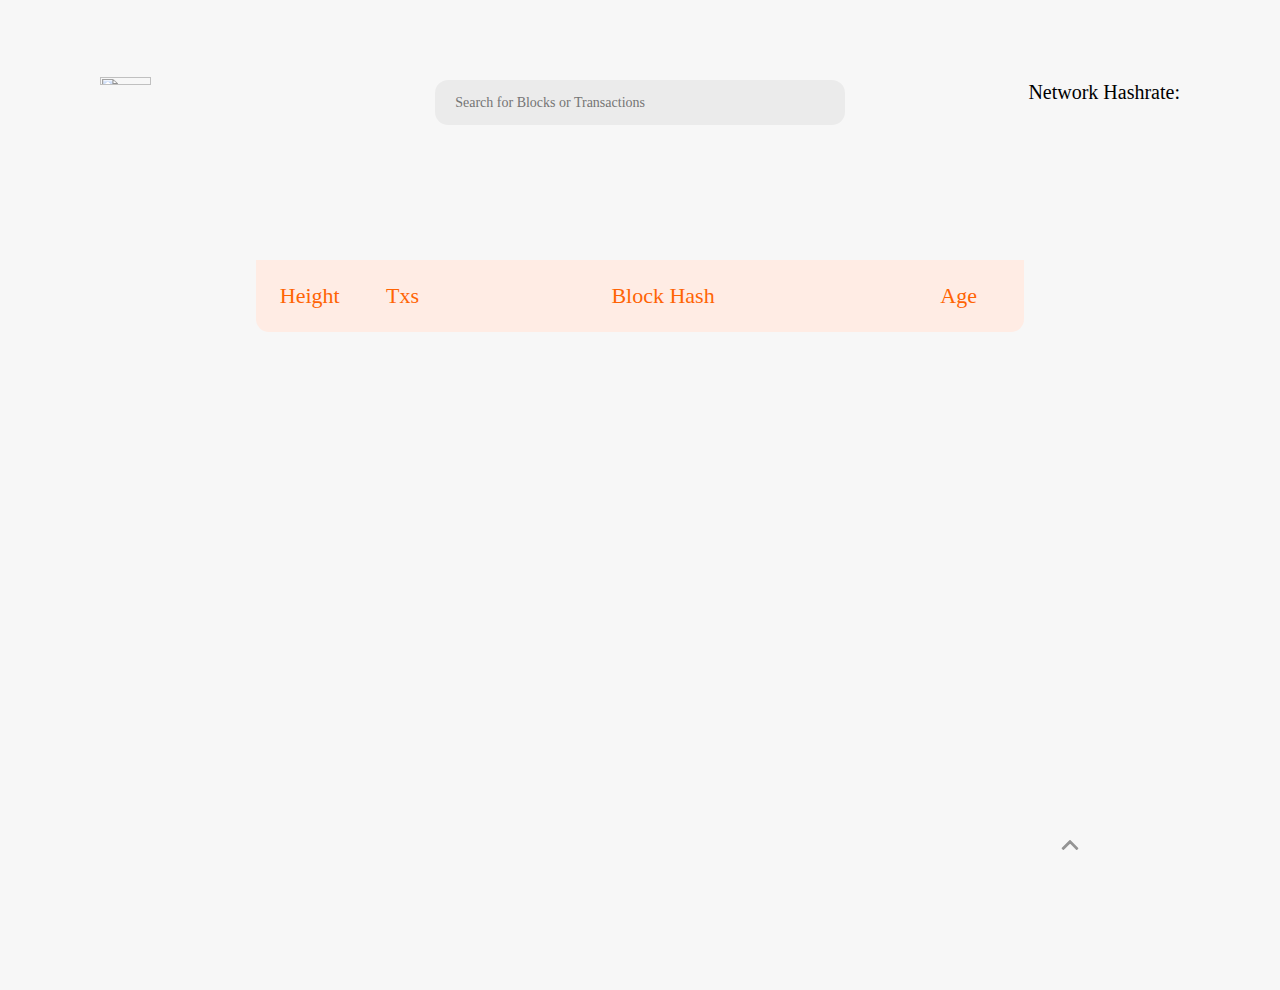
==== index.html @ 14a2e070 "Minify index.html" ====
<html> <head> <meta charset="UTF-8"> <meta name="viewport" content="width=device-width,initial-scale=1"> <meta http-equiv="X-UA-Compatible" content="ie=edge"> <meta charset="UTF-8"> <link rel="stylesheet" href="main.css"> <link rel="stylesheet" href="block.css"> <link rel="stylesheet" href="tx.css"> <script src="https://code.jquery.com/jquery-3.6.0.min.js"></script><script src="https://cdnjs.cloudflare.com/ajax/libs/moment.js/2.29.1/moment.min.js"></script><script src="https://unpkg.com/animate-css-grid@latest"></script></head><body> <header> <img class="Logo" id="Logo" src="/Assets/Logo.svg" onclick="home(),setTimeout(removeTxList,100)"> <label for=""></label><input class="input" type="textbox" name="searchFor" placeholder="Search for Blocks or Transactions" onkeydown="search(this)"><br> <p class="nhr">Network Hashrate:</p> <p id="hashrate"></p> </header> <div id="grid-container" class="grid-container"> <div class="grid-item">Height</div> <div class="grid-item">Txs</div> <div class="grid-item">Block Hash</div> <div class="grid-item">Age</div> </div> <div id="grid-container-block-wrapper" class="grid-container-block-wrapper"> <div id="grid-container-block-section1" class="grid-container-block-section1"> <div id="grid-item-block-Block" class="grid-item-block-section1" style="font-weight:400;font-size:20px"> Block: </div> <div id="grid-item-block-Hash" class="grid-item-block-section1" style="font-family:CascadiaCode;font-weight:200;font-size:16px;padding-top:27px">Hash: </div> <div id="grid-item-block-Size" class="grid-item-block-section1" style="font-weight:400;font-size:19px"> Size: </div> <div id="grid-item-block-SizekB" class="grid-item-block-section1" style="font-weight:400;font-size:19px"> </div> <div id="grid-item-block-Reward" class="grid-item-block-section1" style="font-weight:400;font-size:19px"> Block Reward: </div> <div id="grid-item-block-RewardAmount" class="grid-item-block-section1" style="font-weight:400;font-size:19px"></div> <div id="grid-item-block-Coinbase" class="grid-item-block-section1" style="font-weight:400;font-size:19px">Coinbase Tx: </div> <div id="grid-item-block-CBHash" class="grid-item-block-section1" style="font-family:CascadiaCode;font-weight:200;font-size:16px;padding-top:27px"></div> </div> <div id="grid-container-block-section2" class="grid-container-block-section2"> <div id="grid-item-block-Transactions" class="grid-item-block-section2" style="font-weight:300;font-size:20px"></div> </div> </div> <div id="grid-container-tx-wrapper" class="grid-container-tx-wrapper"> <div id="grid-container-tx-section1" class="grid-container-tx-section1"> <div id="grid-item-tx-Transactions" class="grid-item-tx-section1" style="font-weight:300;font-size:20px"> Transaction Details:</div> <div id="grid-item-tx-age" class="grid-item-tx-section1">2021-21-03 13:03:01</div> </div> <div id="grid-container-tx-section2" class="grid-container-tx-section2"> <div id="grid-item-tx-Hash" class="grid-item-tx-section2">Hash: </div> <div id="grid-item-tx-txHash" class="grid-item-tx-section2"></div> <div id="grid-item-tx-extra" class="grid-item-tx-section2">Extra: </div> <div id="grid-item-tx-extra2" class="grid-item-tx-section2"></div> </div> <div id="grid-container-tx-section3" class="grid-container-tx-section3"> <div id="grid-item-tx-Block" class="grid-item-tx-section2">Block: </div> <div id="grid-item-tx-BlockNumber" class="grid-item-tx-section2"></div> <div id="grid-item-tx-Ring" class="grid-item-tx-section2">Ring Size: </div> <div id="grid-item-tx-RingSize" class="grid-item-tx-section2"></div> <div id="grid-item-tx-Fee" class="grid-item-tx-section3">Fee/Size: </div> <div id="grid-item-tx-FeeSize" class="grid-item-tx-section3"></div> <div id="grid-item-tx-Confirmations" class="grid-item-tx-section3">Confirmations: </div> <div id="grid-item-tx-ConfirmationsAmount" class="grid-item-tx-section3"></div> </div> <div id="grid-container-tx-section4" class="grid-container-tx-section4"> <div id="grid-item-tx-inputs" class="grid-item-tx-section4">Inputs: </div> </div> <div id="grid-container-tx-section6" class="grid-container-tx-section6"> <div id="grid-item-tx-inputs" class="grid-item-tx-section6">Outputs: </div> </div> </div> <div id="backButton" onclick="showBlocks()"> <img id="backButtonSVG" src="/Assets/backArrow.svg"> </div> <div id="homeButton" onclick="home(),setTimeout(removeTxList,100)"> <img id="homeButtonSVG" src="/Assets/home.svg"> </div> <div id="up" onclick="scrollUp()"> <img id="upSVG" src="/Assets/up.svg"> </div> <div id="error" class="error"> <img id="closeButton" src="/Assets/x.svg" onclick="removeWarning()"> <p id="errorText">No results, please check your input!</p> </div> </body> <script>const grid=document.querySelector(".grid-container");animateCSSGrid.wrapGrid(grid,{duration:50,easing:"linear"});</script><script>var height;
    var hashrate;
    var scrollY = 0;

    $(window).on("load", $('#grid-container').addClass('active'));

    $.getJSON(`https://localmonero.co/blocks/api/get_stats`, function (initialize) {
        height = initialize.height;
        hashrate = initialize.hashrate;
        Math.trunc(hashrate);
        hashrateMhs = hashrate / 1000000;

        document.getElementById("hashrate").innerHTML = hashrateMhs.toFixed(2).concat(" Mh/s");

        const fetchBlocks = async () => {
            for (let i = height; i >= (height - 25); i--) {
                await blockHeight(i);
            }
        };

        const blockHeight = async id => {
            const url = `https://monero.mycryptoapi.com/api/block/${id}`;
            const data = await fetch(url);
            const block = await data.json();
            $("#grid-container").append(`<div class="grid-item" style ="font-weight: 400; font-size: 19px">${block.data.block_height}</div>`);
            $("#grid-container").append(`<div class="grid-item" style ="font-size: 19px">${(block.data.txs.length) - 1}</div>`);
            $("#grid-container").append(`<div class="grid-item hashHover" style="font-family: 'CascadiaCode'; font-weight: 200; font-size: 16px; padding-top: 24px; cursor: pointer" onclick="showBlock('${block.data.hash}');setTimeout(temp, 100);">${block.data.hash}</div>`);
            $("#grid-container").append(`<div class="grid-item" style ="font-weight: 300; font-size: 16px; padding-top: 22.5px; color: #898989">${moment.unix(block.data.timestamp).startOf('seconds').fromNow()}</div>`);
        };
        fetchBlocks();
    });

    function showBlock(blockInput) {

        const getBlock = async () => {
            await blockData(blockInput);
        };

        const blockData = async blockInput => {
            const url2 = `https://monero.mycryptoapi.com/api/block/${blockInput}`;
            const data2 = await fetch(url2);
            const block2 = await data2.json();
            var temp;
            document.getElementById("grid-item-block-Block").innerHTML = ("Block: ").concat(block2.data.block_height);
            document.getElementById("grid-item-block-Hash").innerHTML = ("Hash: ").concat(block2.data.hash);
            document.getElementById("grid-item-block-SizekB").innerHTML = ((block2.data.size) / 1000).toString().concat(" kB");
            document.getElementById("grid-item-block-Coinbase").innerHTML = ("Coinbase Tx: ");
            document.getElementById("grid-item-block-CBHash").innerHTML = block2.data.txs[0].tx_hash;
            document.getElementById("grid-item-block-RewardAmount").innerHTML = ((block2.data.txs[0].xmr_outputs) / 1000000000000).toString().concat(" XMR");
            document.getElementById("grid-item-block-Transactions").innerHTML = (block2.data.txs.length - 1).toString().concat(" Transactions: ");
            $('<div/>', { id: 'grid-container-block', "class": 'grid-container-block', }).appendTo('#grid-container-block-section1');
            $("#grid-container-block").append(`<div class="grid-item-block" style ="font-weight: 400; font-size: 19px">Hash</div>`);
            $("#grid-container-block").append(`<div class="grid-item-block" style="font-weight: 400; font-size: 19px">Size</div>`);
            for (let i = 1; i < block2.data.txs.length; i++) {
                temp = block2.data.txs[i].tx_hash;
                $("#grid-container-block").append(`<div class="grid-item-block" style="font-family: 'CascadiaCode'; font-weight: 200; font-size: 16px; padding-top: 24px;" onclick="showTx('${block2.data.txs[i].tx_hash}');temp2()">${block2.data.txs[i].tx_hash}</div>`);
                $("#grid-container-block").append(`<div class="grid-item-block" style ="font-weight: 400; font-size: 19px">${(block2.data.txs[i].tx_size) / 1000} kB</div>`);
            }
        };
        getBlock();
    }

    function showTx(txInput) {

        const getTx = async () => {
            await txData(txInput);
        };

        const txData = async txInput => {
            const url3 = `https://monero.mycryptoapi.com/api/transaction/${txInput}`;
            const data3 = await fetch(url3);
            const block3 = await data3.json();
            document.getElementById("grid-container-tx-section6").style.top = (768 + (block3.data.inputs.length) * 72);
            document.getElementById("grid-item-tx-txHash").innerHTML = txInput;
            document.getElementById("grid-item-tx-age").innerHTML = block3.data.timestamp_utc;
            if (block3.data.extra.length >= 88) {
                document.getElementById("grid-item-tx-extra2").innerHTML = block3.data.extra.toString().substr(0, 87).concat("...");
            } else {
                document.getElementById("grid-item-tx-extra2").innerHTML = block3.data.extra;
            }
            document.getElementById("grid-item-tx-BlockNumber").innerHTML = block3.data.block_height;
            document.getElementById("grid-item-tx-RingSize").innerHTML = block3.data.mixin;
            document.getElementById("grid-item-tx-FeeSize").innerHTML = ((block3.data.tx_fee) / 1000000000000).toString().concat(" per kB / ") + ((block3.data.tx_size) / 1000).toString().concat(" kB");
            document.getElementById("grid-item-tx-ConfirmationsAmount").innerHTML = block3.data.confirmations;
            $('<div/>', { id: 'grid-container-tx-section5', "class": 'grid-container-tx-section5', }).appendTo('#grid-container-tx-wrapper');
            $("#grid-container-tx-section5").append(`<div class="grid-item-tx-section5">Key Image: </div>`);
            $('<div/>', { id: 'grid-container-tx-section7', "class": 'grid-container-tx-section7', }).appendTo('#grid-container-tx-wrapper');
            $("#grid-container-tx-section7").append(`<div class="grid-item-tx-section7">Stealth Address: </div>`);
            document.getElementById("grid-container-tx-section7").style.top = (808 + (block3.data.inputs.length) * 72);

            for (let i = 0; i < block3.data.inputs.length; i++) {
                $("#grid-container-tx-section5").append(`<div class="grid-item-tx-section5">${block3.data.inputs[i].key_image}</div>`);
            }
            for (let i = 0; i < block3.data.outputs.length; i++) {
                $("#grid-container-tx-section7").append(`<div class="grid-item-tx-section7">${block3.data.outputs[i].public_key}</div>`);
            }

            $('.grid-container-tx-wrapper').addClass('active');
        };
        getTx();
    }

    function temp() {
        $('#grid-container').removeClass('active');
        $('#backButton').addClass('active');
        $('#grid-container-block-wrapper').addClass('active');
        scrollY = window.pageYOffset;
        $("html, body").animate({ scrollTop: "0px" });
        $(window).on("load", $('#grid-container-tx-wrapper').removeClass('active'));
        $('#grid-container-tx-section5').remove();
        $('#grid-container-tx-section7').remove();
    }

    function temp2() {
        $('#grid-container').removeClass('active');
        $('#backButton').addClass('active');
        $('#homeButton').addClass('active');
        $('#grid-container-block-wrapper').removeClass('active');
        $('#grid-container-tx-wrapper').addClass('active');
        $("html, body").animate({ scrollTop: "0px" });

    }

    function showBlocks() {

        if ($('#grid-container-block-wrapper').hasClass('active')) {
            $('#grid-container').addClass('active');
            $('#backButton').removeClass('active');
            $('#homeButton').removeClass('active');
            $('#grid-container-tx-wrapper').removeClass('active');
            $('#grid-container-block-wrapper').removeClass('active');
            setTimeout(removeTxList, 100);
            $('#grid-container-tx-section5').remove();
            $('#grid-container-tx-section7').remove();
            $("html, body").animate({ scrollTop: scrollY.toString().concat("px") });
        } else {
            $('#homeButton').removeClass('active');
            $('#grid-container-block-wrapper').addClass('active');
            $('#grid-container-tx-wrapper').removeClass('active');
            $('#grid-container-tx-section5').remove();
            $('#grid-container-tx-section7').remove();
            $("html, body").animate({ scrollTop: scrollY.toString().concat("px") });
        }
    }

    function home() {
        $('#backButton').removeClass('active');
        $('#homeButton').removeClass('active');
        $('#grid-container-block-wrapper').removeClass('active');
        $('#grid-container-tx-wrapper').removeClass('active');
        $('#grid-container').addClass('active');
        $("html, body").animate({ scrollTop: scrollY.toString().concat("px") });
    }

    function removeTxList() {
        $(".grid-container-block").remove();
    }

    $(window).scroll(function () {
        const backButton = document.getElementById("backButton");
        const homeButton = document.getElementById("homeButton");
        var style = getComputedStyle(backButton);
        var style2 = getComputedStyle(homeButton);
        var buttonTop = style.top;
        var homeTop = style.top;
        var currentPos = window.pageYOffset;
        if (currentPos < 120) {
            backButton.style.top = "266px";
            homeButton.style.top = "336px";
        }
        else {
            backButton.style.top = "50px";
            homeButton.style.top = "120px";
        }
    })

    function search(ele) {
        if (event.key === 'Enter') {
            var inputText = ele.value.trim();

            $.getJSON(`https://monero.mycryptoapi.com/api/block/${inputText}`, function (block) {
                if (block.data.hash != undefined) {
                    removeTxList();
                    showBlock(`${inputText}`);
                    temp();
                } else {
                    $.getJSON(`https://monero.mycryptoapi.com/api/transaction/${inputText}`, function (block2) {
                        if (block2.data.confirmations != undefined) {
                            $('#grid-container-tx-section5').remove();
                            $('#grid-container-tx-section7').remove();
                            showTx(`${inputText}`);
                            temp2();
                        } else {
                            warning();
                        }
                    });
                }
            });
        }
    }

    function warning() {
        $('#error').addClass('active');
        setTimeout(removeWarning, 3500);
    }

    function removeWarning() {
        $('#error').removeClass('active');
    }

    function scrollUp () {
        $("html, body").animate({ scrollTop: "0px" });
    }</script></html>
---- main.css ----
@font-face {
    font-family: 'Roobert';
    src: url("/Assets/Fonts/Roobert-Light.otf");
    font-style: normal;
    font-weight: 100;
}

@font-face {
    font-family: 'Roobert';
    src: url("/Assets/Fonts/Roobert-Regular.otf");
    font-style: normal;
    font-weight: 200;
}

@font-face {
    font-family: 'Roobert';
    src: url("/Assets/Fonts/Roobert-Medium.otf");
    font-style: normal;
    font-weight: 300;
}

@font-face {
    font-family: 'Roobert';
    src: url("/Assets/Fonts/Roobert-SemiBold.otf");
    font-style: normal;
    font-weight: 400;
}

@font-face {
    font-family: 'Roobert';
    src: url("/Assets/Fonts/Roobert-Bold.otf");
    font-style: normal;
    font-weight: 500;
}

@font-face {
    font-family: 'Roobert';
    src: url("/Assets/Fonts/Roobert-Heavy.otf");
    font-style: normal;
    font-weight: 600;
}

@font-face {
    font-family: 'CascadiaCode';
    src: url("/Assets/Fonts/CascadiaCodePL-SemiLight.otf");
    font-style: normal;
    font-weight: 200;
}

* {
    transition: all 0.15s ease-in-out;
}

body {
    overflow-x: hidden;
    width: 100%;
    height: 110%;
    margin: 0 0 0 0;
    padding: 0 0 0 0;
    background-color: rgb(247, 247, 247);
}

header {
    position: absolute;
    background-color: rgb(247, 247, 247);
    width: 100%;
    height: 210px;
    top: 0%;
    z-index: 10;
}

.logo {
    position: absolute;
    height: 20%;
    top: 77px;
    left: 100px;
    z-index: 70;
}

.logo:hover {
    cursor: pointer;
}

.nhr {
    position: absolute;
    bottom: 86px;
    width: 90%;
    right: 100px;
    font-size: 20px;
    font-family: 'Roobert';
    font-weight: 400;
    color: black;
    text-align: right;
    align-items: right;
    opacity: 100%;
}

#hashrate {
    position: absolute;
    bottom: 61px;
    width: 90%;
    right: 100px;
    font-size: 20px;
    font-family: 'Roobert';
    font-weight: 400;
    color: #ff6404;
    text-align: right;
    align-items: right;
    opacity: 100%;
}
.grid-container {
    position: absolute;
    width: 60%;
    height: 72px;
    left: 20%;
    top: 260px;
    display: grid;
    grid-template-columns: 14% 9% 60% 17%;
    background-color: none;
    opacity: 0;
    transition-delay: 0.1s;
}

.grid-container.active {
    opacity: 1;
    z-index: 20;
}

.grid-item {
    background-color:rgb(255, 255, 255);
    padding: 22.5px;
    font-size: 22px;
    color: #2e2e2e;
    text-align: center;
    font-family: 'Roobert';
    font-weight: 200;
}

.grid-item:nth-child(1) {
    background-color: #ffece4;
    border-radius: 13px 0 0 0;
    border: 0px solid;
    font-family: 'Roobert';
    font-weight: 400;
    color: #ff6404;
}
.grid-item:nth-child(2) {
    background-color: #ffece4;
    border: 0px solid;
    font-family: 'Roobert';
    font-weight: 400;
    color: #ff6404;
}
.grid-item:nth-child(3) {
    background-color: #ffece4;
    border: 0px solid;
    font-family: 'Roobert';
    font-weight: 400;
    color: #ff6404;
}
.grid-item:nth-child(4) {
    background-color: #ffece4;
    border-radius: 0 13px 0 0;
    border: 0px solid;
    font-family: 'Roobert';
    font-weight: 400;
    color: #ff6404;
}
.grid-item:nth-last-child(4) {
    border-radius: 0 0 0 13px;
} 

.grid-item:nth-last-child(1) {
    border-radius: 0 0 13px 0;
} 

.input {
    position: absolute;
    top: 80px;
    border-radius: 13px;
    border-style: none;
    background-color: rgba(0, 0, 0, 0.048);
    height: 45px;
    right: 34%;
    width: 32%;
    outline: none;
    font-size: 14px;
    padding-left: 20px;
    text-align: left;
    font-family: 'Roobert';
    font-weight: 300;
    color: rgba(0, 0, 0, 0.815);
    z-index: 12;
}

.input:hover {
    background-color: rgba(0, 0, 0, 0.062);
}

.input:focus {
    background-color: rgba(0, 0, 0, 0.062);
}

.hashHover:hover {
    color: #ff6404;
    transition: all 0.025s ease-in-out;
}

#backButton {
position: fixed;
height: 60px;
width: 130px;
border-width: 1px;
border-radius: 9px;
top: 266px;
left: 12.5%;
z-index: 20;
opacity: 0;
user-select: none;
}

#backButton.active {
    left: 12%;
    opacity: 1;
    user-select: initial;
    cursor: pointer;
    }

#backButton:hover {
    background-color: #ffece488;
    transform: translateX(-2px);
    }

    #backButton:hover #backButtonSVG {
        transform: translateX(-4px);
        opacity: 1;
        }

#backButtonSVG {
    position: relative;
    opacity: 80%;
    height: 40%;
    top: 30%;
    left: 30%;
    width: 40%;
    transition: all 0.2s ease-in-out;
}

#homeButton {
    position: fixed;
    height: 60px;
    width: 130px;
    border-width: 1px;
    border-radius: 9px;
    top: 336px;
    left: 12.5%;
    z-index: 20;
    opacity: 0;
    user-select: none;
    }
    
    #homeButton.active {
        left: 12%;
        opacity: 1;
        user-select: initial;
        cursor: pointer;
        }
    
    #homeButton:hover {
        background-color: #ffece488;
        transform: translateX(-2px);
        }
    
        #homeButton:hover #homeButtonSVG {
            transform: translateX(-4px);
            opacity: 1;
            }
    
    #homeButtonSVG {
        opacity: 80%;
        position: relative;
        height: 40%;
        top: 30%;
        left: 30%;
        width: 40%;
        transition: all 0.2s ease-in-out;
    }

#error {
    position: absolute;
    height: 45px;
    right: 34%;
    width: 32%;
    border-radius: 13px;
    top: 139px;
    background-color: rgba(255, 255, 255);
    z-index: 0;
    opacity: 0;
    user-select: none;
    box-shadow: 0px 0px 61px -12px rgba(0, 0, 0, 0.178);
}

#error.active {
    opacity: 1;
    z-index: 50;
    user-select: initial;
    top: 140px;
}

#closeButton {
    position: absolute;
    width: 13px;
    height: 13px;
    right: 3px;
    top: 1px;
    opacity: 30%;
    padding: 15px;
    z-index: 55;
}

#closeButton:hover {
    transform: rotate(90deg);
    opacity: 1;
    cursor: pointer;
    border-radius: 53px;
}

#errorText {
    position: relative;
    width: 100%;
    font-family: 'Roobert';
    font-size: 14px;
    font-weight: 300;
    color: #ff0022;
    padding-left: 20px;
    text-align: left;
    vertical-align: middle;
}

#up {
    position: fixed;
    height: 50px;
    width: 100px;
    border-width: 1px;
    border-radius: 9px;
    bottom: 30px;
    right: 12.5%;
    z-index: 50;
    opacity: 0.5;
    user-select: initial;
}


#up:hover {
    background-color: #2e2e2e3b;
    transform: translateY(-2px);
    cursor: pointer;
    opacity: 1;
}

#up:hover #upSVG{
    transform: translateY(-2px);
}

#upSVG {
    position: relative;
    opacity: 80%;
    height: 20%;
    top: 40%;
    left: 40%;
    width: 20%;

}
---- block.css ----
.grid-container-block-wrapper {
    opacity: 0;
    z-index: 0;
    user-select: none;
    transition-delay: 0.1s;
}

.grid-container-block-wrapper.active {
    opacity: 1;
    z-index: 27;
    user-select: initial;
}

.grid-container-block-section1 {
    position: absolute;
    display: grid;
    grid-template-columns: 20% 80%;
    width: 60%;
    height: 72px;
    left: 20%;
    top: 260px;
    opacity: 1;
    z-index: 20;
}

.grid-item-block-section1 {
    background-color:rgb(255, 255, 255);
    padding: 22.5px;
    font-size: 22px;
    color: #2e2e2e;
    text-align: left;
    padding-left: 46px;
    font-family: 'Roobert';
    font-weight: 200;
}

.grid-item-block-section1:nth-child(1) {
    background-color: #ffece4;
    border-radius: 13px 0 0 0;
    border: 0px solid;
    text-align: left;
    padding-left: 46px;
    font-family: 'Roobert';
    font-weight: 400;
    color: #ff6404;
}

.grid-item-block-section1:nth-child(2) {
    background-color: #ffece4;
    border-radius: 0 13px 0 0;
    border: 0px solid;
    text-align: right;
    padding-right: 46px;
    font-family: 'Roobert';
    font-weight: 400;
    color: #ff6404;
}

.grid-item-block-section1:nth-last-child(2) {
    border-radius: 0 0 13px 0;
}

.grid-item-block-section1:nth-last-child(3) {
    border-radius: 0 0 0 13px;
}

.grid-container-block-section2 {
    position: absolute;
    display: grid;
    grid-template-columns: 100%;
    width: 60%;
    height: 50px;
    left: 20%;
    top: 562px;
    opacity: 1;
    z-index: 19;
    user-select: initial;
}

.grid-item-block-section2 {
    background-color:#ff6404;
    border: 1px solid rgba(0, 0, 0, 0.034);
    border-radius: 13px 13px 0 0;
    font-size: 22px;
    color: #ffece4;
    text-align: left;
    padding-left: 46px;
    padding-top: 7px;
    font-family: 'Roobert';
}

.grid-container-block {
    position: absolute;
    width: 100%;
    height: 72%;
    left: 0%;
    top: 340px;
    display: grid;
    grid-template-columns: 75% 25%;
    background-color: none;
    transition-delay: 0.04s;
    opacity: 1;
    z-index: 20;
    user-select: initial;
    padding-bottom: 200px;
}

.grid-item-block {
    background-color:rgb(255, 255, 255);
    padding: 22.5px;
    font-size: 22px;
    color: #2e2e2e;
    text-align: left;
    padding-left: 46px;
    font-family: 'Roobert';
    font-weight: 200;
}

.grid-item-block:hover {
    color: #ff6404;
    transition: all 0.025s ease-in-out;
    cursor: pointer;
}

.grid-item-block:nth-child(1) {
    background-color: #ffece4;
    border: 1px solid;
    border-radius: 13px 0 0 0;
    border-color: rgba(255, 255, 255, 0.048);
    font-family: 'Roobert';
    font-weight: 400;
    color: #ff6404;
}

.grid-item-block:nth-child(2) {
    background-color: #ffece4;
    border: 1px solid;
    border-radius: 0 13px 0 0;
    border-color: rgba(255, 255, 255, 0.048);
    font-family: 'Roobert';
    font-weight: 400;
    color: #ff6404;
}

.grid-item-block:nth-last-child(2) {
    border-radius: 0 0 0 13px;
} 

.grid-item-block:nth-last-child(1) {
    border-radius: 0 0 13px 0;
}
---- tx.css ----
.grid-container-tx-wrapper {
    opacity: 0;
    z-index: 0;
    user-select: none;
    transition-delay: 0.1s;
}

.grid-container-tx-wrapper.active {
    opacity: 1;
    z-index: 27;
    user-select: initial;
}

.grid-container-tx-section1 {
    position: absolute;
    display: grid;
    grid-template-columns: 70% 30%;
    width: 60%;
    height: 50px;
    left: 20%;
    top: 260px;
    opacity: 1;
    z-index: 29;
    user-select: initial;
}

.grid-item-tx-section1 {
    background-color:#ff6404;
    border-radius: 13px 13px 0 0;
    font-size: 22px;
    color: #ffece4;
    text-align: left;
    padding-left: 46px;
    padding-top: 7px;
    font-family: 'Roobert';
}

.grid-item-tx-section1:nth-child(1) {
    border-radius: 13px 0 0 0;
}

.grid-item-tx-section1:nth-child(2) {
    border-radius: 0 13px 0 0;
    text-align: right;
    padding-right: 46px;
    padding-top: 9.5px;
    font-weight: 200;
    font-size: 15px;
}

.grid-container-tx-section2 {
    position: absolute;
    display: grid;
    grid-template-columns: 20% 80%;
    width: 60%;
    height: 72px;
    left: 20%;
    top: 300px;
    opacity: 1;
    z-index: 30;
}

.grid-item-tx-section2 {
    background-color:rgb(255, 255, 255);
    padding: 22.5px;
    font-size: 22px;
    color: #2e2e2e;
    text-align: left;
    padding-left: 46px;
    font-family: 'Roobert';
    font-weight: 400;
}

.grid-item-tx-section2:nth-child(1) {
    border-radius: 13px 0 0 0;
}

.grid-item-tx-section2:nth-child(2) {
    border-radius: 0 13px 0 0;
    padding-left: 0px;
    padding-top: 28px;
    font-family: 'CascadiaCode';
    font-size: 17px;
}

.grid-item-tx-section2:nth-child(4) {
    padding-left: 0px;
    padding-top: 28px;
    font-family: 'CascadiaCode';
    font-size: 17px;
}

.grid-container-tx-section3 {
    position: absolute;
    display: grid;
    grid-template-columns: 20% 30% 20% 30%;
    width: 60%;
    height: 72px;
    left: 20%;
    top: 440px;
    opacity: 1;
    z-index: 30;
}

.grid-item-tx-section3 {
    background-color:rgb(255, 255, 255);
    padding: 22.5px;
    font-size: 22px;
    color: #2e2e2e;
    text-align: left;
    padding-left: 46px;
    font-family: 'Roobert';
    font-weight: 400;
}

.grid-item-tx-section3:nth-child(2) {
    padding-left: 0px;
    padding-top: 28px;
    font-family: 'CascadiaCode';
    font-size: 17px;
}

.grid-item-tx-section3:nth-child(4) {
    padding-left: 0px;
    padding-top: 28px;
    font-family: 'CascadiaCode';
    font-size: 17px;
}

.grid-item-tx-section3:nth-child(5) {
    border-radius: 0 0 0 13px;
}

.grid-item-tx-section3:nth-child(6) {
    padding-left: 0px;
    padding-top: 28px;
    font-family: 'CascadiaCode';
    font-size: 17px;
}

.grid-item-tx-section3:nth-child(8) {
    padding-left: 0px;
    padding-top: 28px;
    font-family: 'CascadiaCode';
    font-size: 17px;
    border-radius: 0 0 13px 0;
}

.grid-container-tx-section4 {
    position: absolute;
    display: grid;
    grid-template-columns: 100%;
    width: 60%;
    height: 50px;
    left: 20%;
    top: 630px;
    opacity: 1;
    z-index: 29;
    user-select: initial;
}

.grid-item-tx-section4 {
    background-color:#ffece4;
    color: #ff6404;
    border-radius: 13px 13px 0 0;
    font-size: 22px;
    text-align: left;
    padding-left: 46px;
    padding-top: 7px;
    font-family: 'Roobert';
}

.grid-container-tx-section5 {
    position: absolute;
    display: grid;
    grid-template-columns: 100%;
    width: 60%;
    height: 72px;
    left: 20%;
    top: 670px;
    opacity: 1;
    z-index: 30;
}

.grid-item-tx-section5 {
    background-color:rgb(255, 255, 255);
    padding: 22.5px;
    font-size: 17px;
    padding-top: 28px;
    color: #2e2e2e;
    text-align: left;
    padding-left: 46px;
    font-family: 'CascadiaCode';
    font-weight: 400;
}

.grid-item-tx-section5:nth-child(1) {
    font-size: 22px;
    border-radius: 13px 13px 0 0;
    color: #000000;
    text-align: left;
    padding-left: 46px;
    font-family: 'Roobert';
}

.grid-item-tx-section5:nth-last-child(1) {
    border-radius: 0 0 13px 13px;
}

.grid-container-tx-section6 {
    position: absolute;
    display: grid;
    grid-template-columns: 100%;
    width: 60%;
    height: 50px;
    left: 20%;
    top: 840px;
    opacity: 1;
    z-index: 29;
    user-select: initial;
}

.grid-item-tx-section6 {
    background-color:#ffece4;
    color: #ff6404;
    border-radius: 13px 13px 0 0;
    font-size: 22px;
    text-align: left;
    padding-left: 46px;
    padding-top: 7px;
    font-family: 'Roobert';
}

.grid-container-tx-section7 {
    position: absolute;
    display: grid;
    grid-template-columns: 100%;
    width: 60%;
    height: 72px;
    left: 20%;
    top: 880px;
    opacity: 1;
    z-index: 30;
}

.grid-item-tx-section7 {
    background-color:rgb(255, 255, 255);
    padding: 22.5px;
    font-size: 17px;
    padding-top: 28px;
    color: #2e2e2e;
    text-align: left;
    padding-left: 46px;
    font-family: 'CascadiaCode';
    font-weight: 400;
}

.grid-item-tx-section7:nth-child(1) {
    font-size: 22px;
    border-radius: 13px 13px 0 0;
    color: #000000;
    text-align: left;
    padding-left: 46px;
    font-family: 'Roobert';
}

.grid-item-tx-section7:nth-last-child(1) {
    border-radius: 0 0 13px 13px;
}
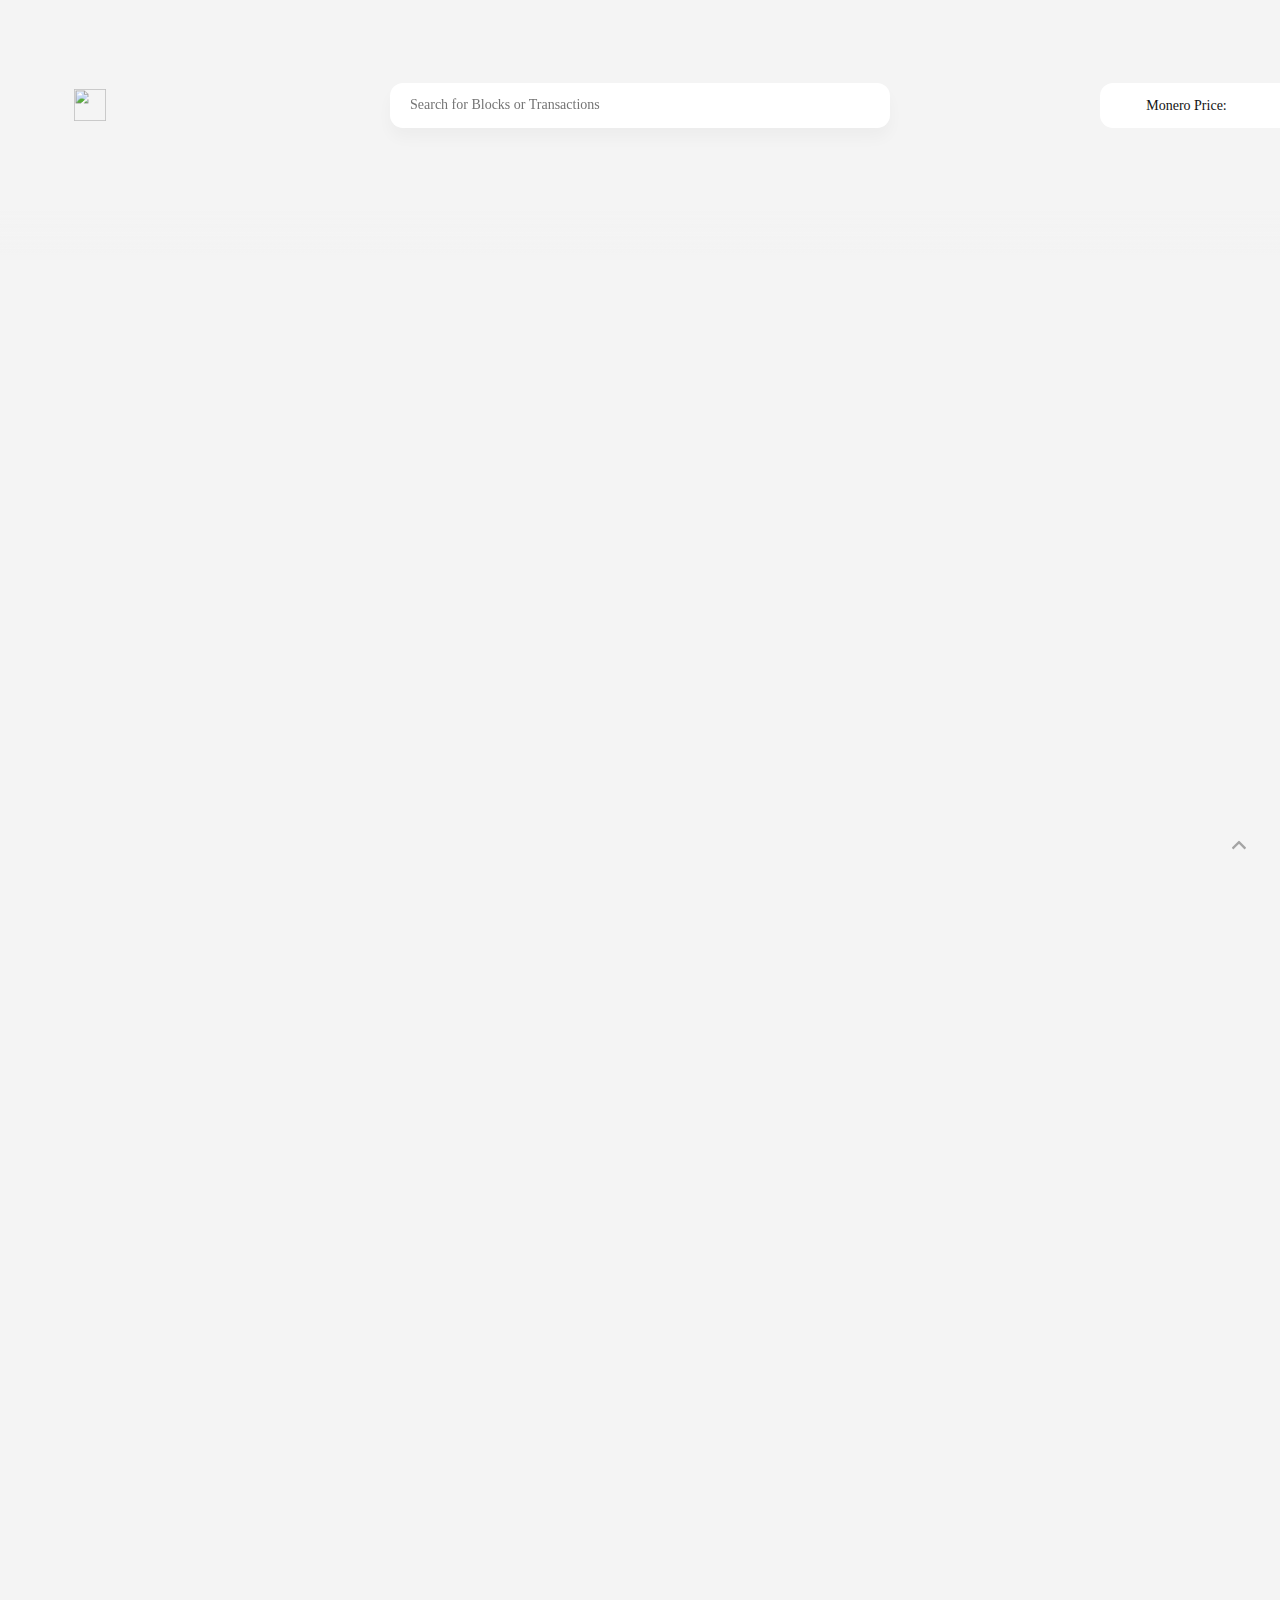
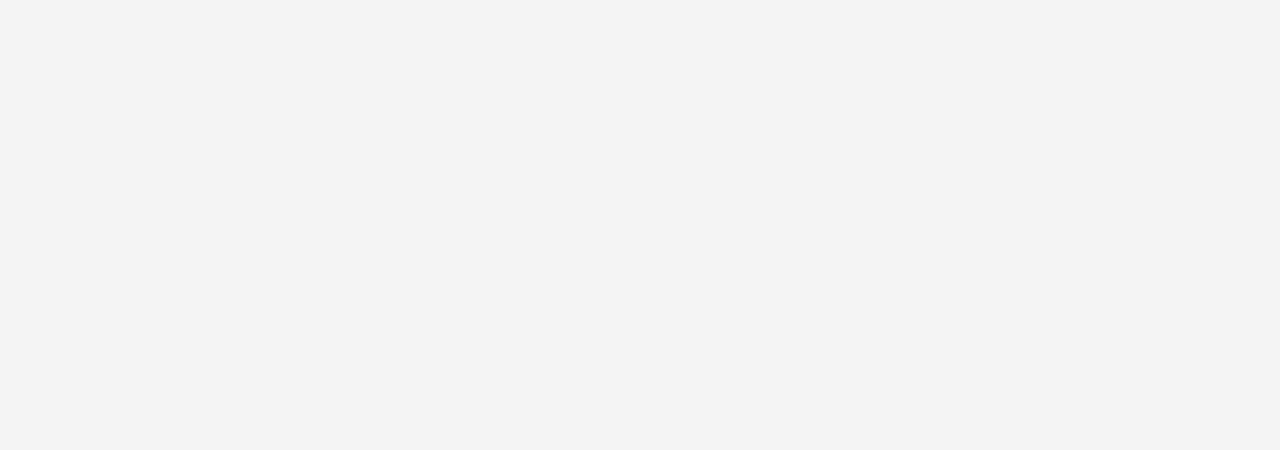
==== commit 4bd5aaa6: "Add Gradient under Header" ====
--- a/index.html
+++ b/index.html
@@ -1,213 +1,141 @@
-<html> <head> <meta charset="UTF-8"> <meta name="viewport" content="width=device-width,initial-scale=1"> <meta http-equiv="X-UA-Compatible" content="ie=edge"> <meta charset="UTF-8"> <link rel="stylesheet" href="main.css"> <link rel="stylesheet" href="block.css"> <link rel="stylesheet" href="tx.css"> <script src="https://code.jquery.com/jquery-3.6.0.min.js"></script><script src="https://cdnjs.cloudflare.com/ajax/libs/moment.js/2.29.1/moment.min.js"></script><script src="https://unpkg.com/animate-css-grid@latest"></script></head><body> <header> <img class="Logo" id="Logo" src="/Assets/Logo.svg" onclick="home(),setTimeout(removeTxList,100)"> <label for=""></label><input class="input" type="textbox" name="searchFor" placeholder="Search for Blocks or Transactions" onkeydown="search(this)"><br> <p class="nhr">Network Hashrate:</p> <p id="hashrate"></p> </header> <div id="grid-container" class="grid-container"> <div class="grid-item">Height</div> <div class="grid-item">Txs</div> <div class="grid-item">Block Hash</div> <div class="grid-item">Age</div> </div> <div id="grid-container-block-wrapper" class="grid-container-block-wrapper"> <div id="grid-container-block-section1" class="grid-container-block-section1"> <div id="grid-item-block-Block" class="grid-item-block-section1" style="font-weight:400;font-size:20px"> Block: </div> <div id="grid-item-block-Hash" class="grid-item-block-section1" style="font-family:CascadiaCode;font-weight:200;font-size:16px;padding-top:27px">Hash: </div> <div id="grid-item-block-Size" class="grid-item-block-section1" style="font-weight:400;font-size:19px"> Size: </div> <div id="grid-item-block-SizekB" class="grid-item-block-section1" style="font-weight:400;font-size:19px"> </div> <div id="grid-item-block-Reward" class="grid-item-block-section1" style="font-weight:400;font-size:19px"> Block Reward: </div> <div id="grid-item-block-RewardAmount" class="grid-item-block-section1" style="font-weight:400;font-size:19px"></div> <div id="grid-item-block-Coinbase" class="grid-item-block-section1" style="font-weight:400;font-size:19px">Coinbase Tx: </div> <div id="grid-item-block-CBHash" class="grid-item-block-section1" style="font-family:CascadiaCode;font-weight:200;font-size:16px;padding-top:27px"></div> </div> <div id="grid-container-block-section2" class="grid-container-block-section2"> <div id="grid-item-block-Transactions" class="grid-item-block-section2" style="font-weight:300;font-size:20px"></div> </div> </div> <div id="grid-container-tx-wrapper" class="grid-container-tx-wrapper"> <div id="grid-container-tx-section1" class="grid-container-tx-section1"> <div id="grid-item-tx-Transactions" class="grid-item-tx-section1" style="font-weight:300;font-size:20px"> Transaction Details:</div> <div id="grid-item-tx-age" class="grid-item-tx-section1">2021-21-03 13:03:01</div> </div> <div id="grid-container-tx-section2" class="grid-container-tx-section2"> <div id="grid-item-tx-Hash" class="grid-item-tx-section2">Hash: </div> <div id="grid-item-tx-txHash" class="grid-item-tx-section2"></div> <div id="grid-item-tx-extra" class="grid-item-tx-section2">Extra: </div> <div id="grid-item-tx-extra2" class="grid-item-tx-section2"></div> </div> <div id="grid-container-tx-section3" class="grid-container-tx-section3"> <div id="grid-item-tx-Block" class="grid-item-tx-section2">Block: </div> <div id="grid-item-tx-BlockNumber" class="grid-item-tx-section2"></div> <div id="grid-item-tx-Ring" class="grid-item-tx-section2">Ring Size: </div> <div id="grid-item-tx-RingSize" class="grid-item-tx-section2"></div> <div id="grid-item-tx-Fee" class="grid-item-tx-section3">Fee/Size: </div> <div id="grid-item-tx-FeeSize" class="grid-item-tx-section3"></div> <div id="grid-item-tx-Confirmations" class="grid-item-tx-section3">Confirmations: </div> <div id="grid-item-tx-ConfirmationsAmount" class="grid-item-tx-section3"></div> </div> <div id="grid-container-tx-section4" class="grid-container-tx-section4"> <div id="grid-item-tx-inputs" class="grid-item-tx-section4">Inputs: </div> </div> <div id="grid-container-tx-section6" class="grid-container-tx-section6"> <div id="grid-item-tx-inputs" class="grid-item-tx-section6">Outputs: </div> </div> </div> <div id="backButton" onclick="showBlocks()"> <img id="backButtonSVG" src="/Assets/backArrow.svg"> </div> <div id="homeButton" onclick="home(),setTimeout(removeTxList,100)"> <img id="homeButtonSVG" src="/Assets/home.svg"> </div> <div id="up" onclick="scrollUp()"> <img id="upSVG" src="/Assets/up.svg"> </div> <div id="error" class="error"> <img id="closeButton" src="/Assets/x.svg" onclick="removeWarning()"> <p id="errorText">No results, please check your input!</p> </div> </body> <script>const grid=document.querySelector(".grid-container");animateCSSGrid.wrapGrid(grid,{duration:50,easing:"linear"});</script><script>var height;
-    var hashrate;
-    var scrollY = 0;
+<html>
 
-    $(window).on("load", $('#grid-container').addClass('active'));
+<head>
+    <meta charset="UTF-8" />
+    <meta name="viewport" content="width=device-width, initial-scale=1.0" />
+    <meta http-equiv="X-UA-Compatible" content="ie=edge" />
+    <meta name="robots" content="noodp,noydir" />
+    <title>Monero Block Explorer - xmrscan.com</title>
+    <meta name="description" content="Explore Blocks and Transactions on the Monero Blockchain">
+    <meta name="keywords" content="Monero, XMR, Tracker, Scanner, Explorer, Blockchain, Transaction, xmrscan, moneroscan">
+    <meta name="author" content="dnvie">
+    <meta property="og:title" content="Monero Block Explorer - xmrscan.com" />
+    <meta property="og:description" content="Explore Blocks and Transactions on the Monero Blockchain">
+    <meta property="og:type" content="website">
+    <meta property=“og:site_name“ content=“xmrscan“>
+    <meta property=“og:image“ content=“/Assets/ogimage.png“>
+    <meta property=“og:image:secure_url“ content=“/Assets/ogimage.png“>
+    <meta name="msvalidate.01" content="94EA594C355B94E08BCC683DC45B498A" />
+    <meta name="yandex-verification" content="b0034d73b4c63098" />
+    <link rel="apple-touch-icon" sizes="180x180" href="/Assets/apple-touch-icon.png">
+    <link rel="icon" type="image/png" sizes="32x32" href="/Assets/favicon-32x32.png">
+    <link rel="icon" type="image/png" sizes="16x16" href="/Assets/favicon-16x16.png">
+    <link rel="manifest" href="/Assets/site.webmanifest">
+    <link rel="mask-icon" href="/Assets/safari-pinned-tab.svg" color="#f16924">
+    <link rel="shortcut icon" href="/Assets/favicon.ico">
+    <meta name="msapplication-TileColor" content="#f16924">
+    <meta name="msapplication-config" content="/Assets/browserconfig.xml">
+    <meta name="theme-color" content="#ffffff">
+    <link rel="stylesheet" href="main.css">
+    <link rel="stylesheet" href="block.css">
+    <link rel="stylesheet" href="tx.css">
+    <script src="https://code.jquery.com/jquery-3.6.0.min.js"></script>
+    <script src="https://cdnjs.cloudflare.com/ajax/libs/moment.js/2.29.1/moment.min.js"></script>
+    <script src="https://kit.fontawesome.com/3e92d3f9e5.js" crossorigin="anonymous"></script>
+</head>
 
-    $.getJSON(`https://localmonero.co/blocks/api/get_stats`, function (initialize) {
-        height = initialize.height;
-        hashrate = initialize.hashrate;
-        Math.trunc(hashrate);
-        hashrateMhs = hashrate / 1000000;
+<body>
+    <header>
+        <label for=""></label><input class="input" type="textbox" name="searchFor" placeholder="Search for Blocks or Transactions" onkeydown="search(this)"></input><br>
+        <!--<img class="pLogo" src="/Assets/png.png">-->
+        <img class="Logo" id="Logo" src="/Assets/Logo.svg" onclick="switchTheme();">
+        <div id="themeNotify" class="themeNotify">
+            <p id="themeText"></p>
+        </div>
+        <div id="priceInfo" class="infoBox">
+            Monero Price: <span id="xmrPrice"></span>&nbsp;<span id="updown"></span>
+        </div>
+        <div id="error" class="error"> <svg id="closeButton" xmlns="http://www.w3.org/2000/svg" viewBox="0 0 484.17 484.17" onclick="removeWarning();">
+            <g id="Layer_2" data-name="Layer 2">
+                <g id="Layer_1-2" data-name="Layer 1">
+                    <path fill="var(--text)" class="cls-1"
+                        d="M475,409.33a31.34,31.34,0,0,1,0,44.34L453.68,475a31.37,31.37,0,0,1-44.35,0L242.09,307.75,74.85,475a31.37,31.37,0,0,1-44.35,0L9.19,453.67a31.34,31.34,0,0,1,0-44.34L176.43,242.09,9.19,74.84a31.34,31.34,0,0,1,0-44.34L30.5,9.18a31.37,31.37,0,0,1,44.35,0L242.09,176.42,409.33,9.18a31.37,31.37,0,0,1,44.35,0L475,30.5a31.34,31.34,0,0,1,0,44.34L307.75,242.09Z" />
+                </g>
+            </g>
+        </svg>
+            <p id="errorText">No results, please check your input!</p>
+        </div>
+        <div id="gradient"></div>
+    </header>
 
-        document.getElementById("hashrate").innerHTML = hashrateMhs.toFixed(2).concat(" Mh/s");
+    <div id="grid-container" class="grid-container">
+        <div class="grid-item">Height</div>
+        <div class="grid-item">Txs</div>
+        <div class="grid-item">Block Hash</div>
+        <div class="grid-item">Age</div>
+    </div>
+    <div id="grid-container-block-wrapper" class="grid-container-block-wrapper">
+        <div id="grid-container-block-section1" class="grid-container-block-section1">
+            <div id="grid-item-block-Block" class="grid-item-block-section1 b2Size">
+                Block: </div>
+            <div id="grid-item-block-Hash" class="grid-item-block-section1 b2Hash truncate" style="font-family: 'CascadiaCode'">Hash: </div>
+            <div id="grid-item-block-Size" class="grid-item-block-section1 b2Size">
+                Size: </div>
+            <div id="grid-item-block-SizekB" class="grid-item-block-section1 b2Size">
+            </div>
+            <div id="grid-item-block-Reward" class="grid-item-block-section1 b2Size">
+                Block Reward: </div>
+            <div id="grid-item-block-RewardAmount" class="grid-item-block-section1 b2Size"></div>
+            <div id="grid-item-block-Coinbase" class="grid-item-block-section1 b2Size">Coinbase Tx: </div>
+            <div id="grid-item-block-CBHash" class="grid-item-block-section1 b2Hash truncate"></div>
+        </div>
+        <div id="grid-container-block-section2" class="grid-container-block-section2">
+            <div id="grid-item-block-Transactions" class="grid-item-block-section2 b2Size2"></div>
+        </div>
+    </div>
+    <div id="grid-container-tx-wrapper" class="grid-container-tx-wrapper">
+        <div id="grid-container-tx-section1" class="grid-container-tx-section1">
+            <div id="grid-item-tx-Transactions" class="grid-item-tx-section1 b3TD">
+                Transaction Details:</div>
+            <div id="grid-item-tx-age" class="grid-item-tx-section1"></div>
+        </div>
+        <div id="grid-container-tx-section2" class="grid-container-tx-section2">
+            <div id="grid-item-tx-Hash" class="grid-item-tx-section2">Hash: </div>
+            <div id="grid-item-tx-txHash" class="grid-item-tx-section2 truncate"></div>
+            <div id="grid-item-tx-extra" class="grid-item-tx-section2">Extra: </div>
+            <div id="grid-item-tx-extra2" class="grid-item-tx-section2 truncate"></div>
+        </div>
+        <div id="grid-container-tx-section3" class="grid-container-tx-section3">
+            <div id="grid-item-tx-Block" class="grid-item-tx-section3">Block: </div>
+            <div id="grid-item-tx-BlockNumber" class="grid-item-tx-section3"></div>
+            <div id="grid-item-tx-Ring" class="grid-item-tx-section3">Ring Size: </div>
+            <div id="grid-item-tx-RingSize" class="grid-item-tx-section3"></div>
+            <div id="grid-item-tx-Fee" class="grid-item-tx-section3">Fee/Size: </div>
+            <div id="grid-item-tx-FeeSize" class="grid-item-tx-section3"></div>
+            <div id="grid-item-tx-Confirmations" class="grid-item-tx-section3">Confirmations: </div>
+            <div id="grid-item-tx-ConfirmationsAmount" class="grid-item-tx-section3"></div>
+        </div>
+        <div id="grid-container-tx-section4" class="grid-container-tx-section4">
+            <div id="grid-item-tx-inputs" class="grid-item-tx-section4">Inputs/Outputs: </div>
+        </div>
+    </div>
+    <div id="backButton" onclick="showBlocks();"> <img id="backButtonSVG" src="/Assets/backArrow.svg"> </div>
+    <div id="homeButton" onclick="home();setTimeout(removeTxList, 100);"> <img id="homeButtonSVG" src="/Assets/home.svg"> </div>
+    <div id="up" onclick="scrollUp();"> <svg id="upSVG" xmlns="http://www.w3.org/2000/svg" viewBox="0 0 29.91 17.95">
+            <g id="Layer_2" data-name="Layer 2">
+                <g id="Layer_1-2" data-name="Layer 1">
+                    <g id="Layer_2-2" data-name="Layer 2">
+                        <g id="_4" data-name=" 4">
+                            <path fill="var(--text)"
+                                d="M2.08,17.58.27,15.86l-.09-.18a2,2,0,0,1-.18-.8,1.48,1.48,0,0,1,.39-1L13.89.4A1.62,1.62,0,0,1,15.73.19l.16.08L16,.41,29.35,13.79a1.41,1.41,0,0,1,.54.88A1.53,1.53,0,0,1,29.43,16l-1.54,1.56a1.33,1.33,0,0,1-1.54.23L15.84,7.3A1.64,1.64,0,0,0,14,7.51L5.9,15.6l-2,2A1.3,1.3,0,0,1,2.08,17.58Z" />
+                        </g>
+                    </g>
+                </g>
+            </g>
+        </svg> </div>
+    <div id="mobileNav">
+        <div id="backMobile" onclick="showBlocks();">
+            <img id="backButtonSVGMobile" src="/Assets/backArrow.svg">
+        </div>
+        <div id="homeMobile" onclick="home();setTimeout(removeTxList, 100);">
+            <img id="homeButtonSVGMobile" src="/Assets/home.svg">
+        </div>
+        <div id="upMobile" onclick="scrollUp();">
+            <img id="upSVGMobile" src="/Assets/upMobile.svg">
+        </div>
+    </div>
+</body>
 
-        const fetchBlocks = async () => {
-            for (let i = height; i >= (height - 25); i--) {
-                await blockHeight(i);
-            }
-        };
+<script type="text/javascript" src="/app.js"></script>
 
-        const blockHeight = async id => {
-            const url = `https://monero.mycryptoapi.com/api/block/${id}`;
-            const data = await fetch(url);
-            const block = await data.json();
-            $("#grid-container").append(`<div class="grid-item" style ="font-weight: 400; font-size: 19px">${block.data.block_height}</div>`);
-            $("#grid-container").append(`<div class="grid-item" style ="font-size: 19px">${(block.data.txs.length) - 1}</div>`);
-            $("#grid-container").append(`<div class="grid-item hashHover" style="font-family: 'CascadiaCode'; font-weight: 200; font-size: 16px; padding-top: 24px; cursor: pointer" onclick="showBlock('${block.data.hash}');setTimeout(temp, 100);">${block.data.hash}</div>`);
-            $("#grid-container").append(`<div class="grid-item" style ="font-weight: 300; font-size: 16px; padding-top: 22.5px; color: #898989">${moment.unix(block.data.timestamp).startOf('seconds').fromNow()}</div>`);
-        };
-        fetchBlocks();
-    });
-
-    function showBlock(blockInput) {
-
-        const getBlock = async () => {
-            await blockData(blockInput);
-        };
-
-        const blockData = async blockInput => {
-            const url2 = `https://monero.mycryptoapi.com/api/block/${blockInput}`;
-            const data2 = await fetch(url2);
-            const block2 = await data2.json();
-            var temp;
-            document.getElementById("grid-item-block-Block").innerHTML = ("Block: ").concat(block2.data.block_height);
-            document.getElementById("grid-item-block-Hash").innerHTML = ("Hash: ").concat(block2.data.hash);
-            document.getElementById("grid-item-block-SizekB").innerHTML = ((block2.data.size) / 1000).toString().concat(" kB");
-            document.getElementById("grid-item-block-Coinbase").innerHTML = ("Coinbase Tx: ");
-            document.getElementById("grid-item-block-CBHash").innerHTML = block2.data.txs[0].tx_hash;
-            document.getElementById("grid-item-block-RewardAmount").innerHTML = ((block2.data.txs[0].xmr_outputs) / 1000000000000).toString().concat(" XMR");
-            document.getElementById("grid-item-block-Transactions").innerHTML = (block2.data.txs.length - 1).toString().concat(" Transactions: ");
-            $('<div/>', { id: 'grid-container-block', "class": 'grid-container-block', }).appendTo('#grid-container-block-section1');
-            $("#grid-container-block").append(`<div class="grid-item-block" style ="font-weight: 400; font-size: 19px">Hash</div>`);
-            $("#grid-container-block").append(`<div class="grid-item-block" style="font-weight: 400; font-size: 19px">Size</div>`);
-            for (let i = 1; i < block2.data.txs.length; i++) {
-                temp = block2.data.txs[i].tx_hash;
-                $("#grid-container-block").append(`<div class="grid-item-block" style="font-family: 'CascadiaCode'; font-weight: 200; font-size: 16px; padding-top: 24px;" onclick="showTx('${block2.data.txs[i].tx_hash}');temp2()">${block2.data.txs[i].tx_hash}</div>`);
-                $("#grid-container-block").append(`<div class="grid-item-block" style ="font-weight: 400; font-size: 19px">${(block2.data.txs[i].tx_size) / 1000} kB</div>`);
-            }
-        };
-        getBlock();
-    }
-
-    function showTx(txInput) {
-
-        const getTx = async () => {
-            await txData(txInput);
-        };
-
-        const txData = async txInput => {
-            const url3 = `https://monero.mycryptoapi.com/api/transaction/${txInput}`;
-            const data3 = await fetch(url3);
-            const block3 = await data3.json();
-            document.getElementById("grid-container-tx-section6").style.top = (768 + (block3.data.inputs.length) * 72);
-            document.getElementById("grid-item-tx-txHash").innerHTML = txInput;
-            document.getElementById("grid-item-tx-age").innerHTML = block3.data.timestamp_utc;
-            if (block3.data.extra.length >= 88) {
-                document.getElementById("grid-item-tx-extra2").innerHTML = block3.data.extra.toString().substr(0, 87).concat("...");
-            } else {
-                document.getElementById("grid-item-tx-extra2").innerHTML = block3.data.extra;
-            }
-            document.getElementById("grid-item-tx-BlockNumber").innerHTML = block3.data.block_height;
-            document.getElementById("grid-item-tx-RingSize").innerHTML = block3.data.mixin;
-            document.getElementById("grid-item-tx-FeeSize").innerHTML = ((block3.data.tx_fee) / 1000000000000).toString().concat(" per kB / ") + ((block3.data.tx_size) / 1000).toString().concat(" kB");
-            document.getElementById("grid-item-tx-ConfirmationsAmount").innerHTML = block3.data.confirmations;
-            $('<div/>', { id: 'grid-container-tx-section5', "class": 'grid-container-tx-section5', }).appendTo('#grid-container-tx-wrapper');
-            $("#grid-container-tx-section5").append(`<div class="grid-item-tx-section5">Key Image: </div>`);
-            $('<div/>', { id: 'grid-container-tx-section7', "class": 'grid-container-tx-section7', }).appendTo('#grid-container-tx-wrapper');
-            $("#grid-container-tx-section7").append(`<div class="grid-item-tx-section7">Stealth Address: </div>`);
-            document.getElementById("grid-container-tx-section7").style.top = (808 + (block3.data.inputs.length) * 72);
-
-            for (let i = 0; i < block3.data.inputs.length; i++) {
-                $("#grid-container-tx-section5").append(`<div class="grid-item-tx-section5">${block3.data.inputs[i].key_image}</div>`);
-            }
-            for (let i = 0; i < block3.data.outputs.length; i++) {
-                $("#grid-container-tx-section7").append(`<div class="grid-item-tx-section7">${block3.data.outputs[i].public_key}</div>`);
-            }
-
-            $('.grid-container-tx-wrapper').addClass('active');
-        };
-        getTx();
-    }
-
-    function temp() {
-        $('#grid-container').removeClass('active');
-        $('#backButton').addClass('active');
-        $('#grid-container-block-wrapper').addClass('active');
-        scrollY = window.pageYOffset;
-        $("html, body").animate({ scrollTop: "0px" });
-        $(window).on("load", $('#grid-container-tx-wrapper').removeClass('active'));
-        $('#grid-container-tx-section5').remove();
-        $('#grid-container-tx-section7').remove();
-    }
-
-    function temp2() {
-        $('#grid-container').removeClass('active');
-        $('#backButton').addClass('active');
-        $('#homeButton').addClass('active');
-        $('#grid-container-block-wrapper').removeClass('active');
-        $('#grid-container-tx-wrapper').addClass('active');
-        $("html, body").animate({ scrollTop: "0px" });
-
-    }
-
-    function showBlocks() {
-
-        if ($('#grid-container-block-wrapper').hasClass('active')) {
-            $('#grid-container').addClass('active');
-            $('#backButton').removeClass('active');
-            $('#homeButton').removeClass('active');
-            $('#grid-container-tx-wrapper').removeClass('active');
-            $('#grid-container-block-wrapper').removeClass('active');
-            setTimeout(removeTxList, 100);
-            $('#grid-container-tx-section5').remove();
-            $('#grid-container-tx-section7').remove();
-            $("html, body").animate({ scrollTop: scrollY.toString().concat("px") });
-        } else {
-            $('#homeButton').removeClass('active');
-            $('#grid-container-block-wrapper').addClass('active');
-            $('#grid-container-tx-wrapper').removeClass('active');
-            $('#grid-container-tx-section5').remove();
-            $('#grid-container-tx-section7').remove();
-            $("html, body").animate({ scrollTop: scrollY.toString().concat("px") });
-        }
-    }
-
-    function home() {
-        $('#backButton').removeClass('active');
-        $('#homeButton').removeClass('active');
-        $('#grid-container-block-wrapper').removeClass('active');
-        $('#grid-container-tx-wrapper').removeClass('active');
-        $('#grid-container').addClass('active');
-        $("html, body").animate({ scrollTop: scrollY.toString().concat("px") });
-    }
-
-    function removeTxList() {
-        $(".grid-container-block").remove();
-    }
-
-    $(window).scroll(function () {
-        const backButton = document.getElementById("backButton");
-        const homeButton = document.getElementById("homeButton");
-        var style = getComputedStyle(backButton);
-        var style2 = getComputedStyle(homeButton);
-        var buttonTop = style.top;
-        var homeTop = style.top;
-        var currentPos = window.pageYOffset;
-        if (currentPos < 120) {
-            backButton.style.top = "266px";
-            homeButton.style.top = "336px";
-        }
-        else {
-            backButton.style.top = "50px";
-            homeButton.style.top = "120px";
-        }
-    })
-
-    function search(ele) {
-        if (event.key === 'Enter') {
-            var inputText = ele.value.trim();
-
-            $.getJSON(`https://monero.mycryptoapi.com/api/block/${inputText}`, function (block) {
-                if (block.data.hash != undefined) {
-                    removeTxList();
-                    showBlock(`${inputText}`);
-                    temp();
-                } else {
-                    $.getJSON(`https://monero.mycryptoapi.com/api/transaction/${inputText}`, function (block2) {
-                        if (block2.data.confirmations != undefined) {
-                            $('#grid-container-tx-section5').remove();
-                            $('#grid-container-tx-section7').remove();
-                            showTx(`${inputText}`);
-                            temp2();
-                        } else {
-                            warning();
-                        }
-                    });
-                }
-            });
-        }
-    }
-
-    function warning() {
-        $('#error').addClass('active');
-        setTimeout(removeWarning, 3500);
-    }
-
-    function removeWarning() {
-        $('#error').removeClass('active');
-    }
-
-    function scrollUp () {
-        $("html, body").animate({ scrollTop: "0px" });
-    }</script></html>+</html>--- a/main.css
+++ b/main.css
@@ -47,6 +47,40 @@
     font-weight: 200;
 }
 
+:root {
+    --background: rgb(244, 244, 244);
+    --backgroundInv: rgb(19, 19, 19);
+    --headerBG: rgb(244, 244, 244);
+    --headerBGopacity: rgba(244, 244, 244, 0);
+    --text: #2e2e2e;
+    --text2: #898989;
+    --orange: #ff6404;
+    --lightorange: #ffece4;
+    --containerBG: rgb(255, 255, 255);
+    --buttonHoverBG: #ffece488;
+    --inputBG: #ffffff;
+    --inputHover: rgba(0, 0, 0, 0.062);
+    --mobileNavHover: rgba(0, 0, 0, 0.096);
+    --inv: black;
+}
+
+[data-theme="dark"] {
+    --background: #141414;
+    --backgroundInv: rgb(247, 247, 247);
+    --headerBG: rgb(20, 20, 20);
+    --headerBGopacity: rgba(20, 20, 20, 0);
+    --text: #b4b4b4;
+    --text2: rgb(138, 138, 138);
+    --orange: #ff6404;
+    --lightorange: #2C1C12;
+    --containerBG: #1B1B1B;
+    --buttonHoverBG: #2c1c1254;
+    --inputBG: rgba(0, 0, 0, 0.301);
+    --inputHover: rgba(0, 0, 0, 0.662);
+    --mobileNavHover: rgba(0, 0, 0, 0.336);
+    --inv: white;
+}
+
 * {
     transition: all 0.15s ease-in-out;
 }
@@ -54,60 +88,154 @@
 body {
     overflow-x: hidden;
     width: 100%;
-    height: 110%;
+    height: 2050px;
     margin: 0 0 0 0;
     padding: 0 0 0 0;
-    background-color: rgb(247, 247, 247);
+    background-color: var(--background);
 }
 
 header {
-    position: absolute;
-    background-color: rgb(247, 247, 247);
+    position: fixed;
+    background: var(--headerBG);
     width: 100%;
     height: 210px;
     top: 0%;
-    z-index: 10;
+    z-index: 50;
+    transition: all 0.15s ease-in-out;
+}
+
+header.active {
+    height: 80px;
+    transition: all 0.15s ease-in-out;
+}
+
+#gradient {
+    position: absolute;
+    width: 100%;
+    height: 75px;
+    left: 0;
+    top: 180px;
+    background: linear-gradient(var(--headerBG), var(--headerBGopacity));
+    z-index: 0;
+    transition: background 0.15s ease-in-out;
+}
+
+#gradient.active {
+    top: 80px;
+    transition: background 0.15s ease-in-out;
+}
+
+#gradient.switchTimeout {
+    opacity: 0;
+    user-select: none;
+    pointer-events: none;
 }
 
 .logo {
     position: absolute;
-    height: 20%;
-    top: 77px;
-    left: 100px;
+    height: 40px;
     z-index: 70;
+    top: 0px;
+    bottom: 0;
+    left: 70px;
+    margin: auto;
+    transform: scale(0.95);
 }
 
 .logo:hover {
     cursor: pointer;
 }
 
-.nhr {
-    position: absolute;
-    bottom: 86px;
-    width: 90%;
-    right: 100px;
-    font-size: 20px;
+.logo.active {
+    transform: scale(0.75);
+}
+
+.pLogo {
+    position: absolute;
+    height: 45px;
+    z-index: 70;
+    top: 0px;
+    bottom: 0;
+    right: 70px;
+    margin: auto;
+}
+
+.infoBox {
+    position: absolute;
+    width: 230px;
+    height: 45px;
+    top: 0px;
+    bottom: 0;
+    margin: auto;
+    font-size: 16px;
     font-family: 'Roobert';
     font-weight: 400;
-    color: black;
-    text-align: right;
-    align-items: right;
-    opacity: 100%;
-}
-
-#hashrate {
-    position: absolute;
-    bottom: 61px;
-    width: 90%;
-    right: 100px;
-    font-size: 20px;
-    font-family: 'Roobert';
-    font-weight: 400;
-    color: #ff6404;
-    text-align: right;
-    align-items: right;
-    opacity: 100%;
-}
+    color: var(--backgroundInv);
+    text-align: center;
+    align-items: center;
+    opacity: 1;
+    line-height: 45px;
+    opacity: 1;
+    background-color: var(--inputBG);
+    z-index: 70;
+}
+
+#priceInfo {
+    right: 0px;
+    top: 0px;
+    border-radius: 13px 0 0 13px;
+}
+
+#xmrPrice {
+    font-weight: 300;
+    opacity: 0.6;
+}
+
+#priceInfo.active {
+    transform: scale(0.85);
+    border-radius: 13px 13px 13px 13px;
+}
+
+.input {
+    position: absolute;
+    height: 45px;
+    width: 700px;
+    top: 0;
+    bottom: 0;
+    right: 0px;
+    left: 0;
+    margin: auto;
+    border-radius: 13px;
+    border-style: none;
+    background-color: var(--inputBG);
+    outline: none;
+    font-size: 14px;
+    padding-left: 20px;
+    text-align: left;
+    font-family: 'Roobert';
+    font-weight: 300;
+    color: var(--text);
+    z-index: 12;
+    box-shadow: 0px 10px 15px #00000008;
+}
+
+.input:focus {
+    box-shadow: 0px 10px 22px #00000013;
+}
+
+.input.active {
+    transform: scale(0.85);
+    width: 600px;
+}
+
+.fa-caret-up {
+    color: #22c513;
+}
+
+.fa-caret-down {
+    color: #f13535;
+}
+
 .grid-container {
     position: absolute;
     width: 60%;
@@ -127,96 +255,97 @@
 }
 
 .grid-item {
-    background-color:rgb(255, 255, 255);
+    background-color: var(--containerBG);
     padding: 22.5px;
     font-size: 22px;
-    color: #2e2e2e;
+    color: var(--text);
     text-align: center;
     font-family: 'Roobert';
     font-weight: 200;
 }
 
 .grid-item:nth-child(1) {
-    background-color: #ffece4;
+    background-color: var(--lightorange);
     border-radius: 13px 0 0 0;
     border: 0px solid;
     font-family: 'Roobert';
     font-weight: 400;
-    color: #ff6404;
-}
+    color: var(--orange);
+}
+
 .grid-item:nth-child(2) {
-    background-color: #ffece4;
+    background-color: var(--lightorange);
     border: 0px solid;
     font-family: 'Roobert';
     font-weight: 400;
-    color: #ff6404;
-}
+    color: var(--orange);
+}
+
 .grid-item:nth-child(3) {
-    background-color: #ffece4;
+    background-color: var(--lightorange);
     border: 0px solid;
     font-family: 'Roobert';
     font-weight: 400;
-    color: #ff6404;
-}
+    color: var(--orange);
+}
+
 .grid-item:nth-child(4) {
-    background-color: #ffece4;
+    background-color: var(--lightorange);
     border-radius: 0 13px 0 0;
     border: 0px solid;
     font-family: 'Roobert';
     font-weight: 400;
-    color: #ff6404;
-}
+    color: var(--orange);
+}
+
 .grid-item:nth-last-child(4) {
     border-radius: 0 0 0 13px;
-} 
+}
 
 .grid-item:nth-last-child(1) {
     border-radius: 0 0 13px 0;
-} 
-
-.input {
-    position: absolute;
-    top: 80px;
-    border-radius: 13px;
-    border-style: none;
-    background-color: rgba(0, 0, 0, 0.048);
-    height: 45px;
-    right: 34%;
-    width: 32%;
-    outline: none;
-    font-size: 14px;
-    padding-left: 20px;
-    text-align: left;
-    font-family: 'Roobert';
+}
+
+.bHeight {
+    font-weight: 400;
+    font-size: 19px;
+}
+
+.bTxs {
+    font-size: 19px;
+}
+
+.bHash {
+    font-family: 'CascadiaCode';
+    font-weight: 200;
+    font-size: 16px;
+    padding-top: 24px;
+    cursor: pointer;
+}
+
+.bAge {
     font-weight: 300;
-    color: rgba(0, 0, 0, 0.815);
-    z-index: 12;
-}
-
-.input:hover {
-    background-color: rgba(0, 0, 0, 0.062);
-}
-
-.input:focus {
-    background-color: rgba(0, 0, 0, 0.062);
+    font-size: 16;
+    padding-top: 22.5px;
+    color: var(--text2);
 }
 
 .hashHover:hover {
-    color: #ff6404;
+    color: var(--orange);
     transition: all 0.025s ease-in-out;
 }
 
 #backButton {
-position: fixed;
-height: 60px;
-width: 130px;
-border-width: 1px;
-border-radius: 9px;
-top: 266px;
-left: 12.5%;
-z-index: 20;
-opacity: 0;
-user-select: none;
+    position: fixed;
+    height: 60px;
+    width: 130px;
+    border-width: 1px;
+    border-radius: 9px;
+    top: 266px;
+    left: 12.5%;
+    z-index: 52;
+    opacity: 0;
+    user-select: none;
 }
 
 #backButton.active {
@@ -224,17 +353,17 @@
     opacity: 1;
     user-select: initial;
     cursor: pointer;
-    }
+}
 
 #backButton:hover {
-    background-color: #ffece488;
+    background-color: var(--buttonHoverBG);
     transform: translateX(-2px);
-    }
-
-    #backButton:hover #backButtonSVG {
-        transform: translateX(-4px);
-        opacity: 1;
-        }
+}
+
+#backButton:hover #backButtonSVG {
+    transform: translateX(-4px);
+    opacity: 1;
+}
 
 #backButtonSVG {
     position: relative;
@@ -254,50 +383,52 @@
     border-radius: 9px;
     top: 336px;
     left: 12.5%;
-    z-index: 20;
+    z-index: 53;
     opacity: 0;
     user-select: none;
-    }
-    
-    #homeButton.active {
-        left: 12%;
-        opacity: 1;
-        user-select: initial;
-        cursor: pointer;
-        }
-    
-    #homeButton:hover {
-        background-color: #ffece488;
-        transform: translateX(-2px);
-        }
-    
-        #homeButton:hover #homeButtonSVG {
-            transform: translateX(-4px);
-            opacity: 1;
-            }
-    
-    #homeButtonSVG {
-        opacity: 80%;
-        position: relative;
-        height: 40%;
-        top: 30%;
-        left: 30%;
-        width: 40%;
-        transition: all 0.2s ease-in-out;
-    }
+}
+
+#homeButton.active {
+    left: 12%;
+    opacity: 1;
+    user-select: initial;
+    cursor: pointer;
+}
+
+#homeButton:hover {
+    background-color: var(--buttonHoverBG);
+    transform: translateX(-2px);
+}
+
+#homeButton:hover #homeButtonSVG {
+    transform: translateX(-4px);
+    opacity: 1;
+}
+
+#homeButtonSVG {
+    opacity: 80%;
+    position: relative;
+    height: 40%;
+    top: 30%;
+    left: 30%;
+    width: 40%;
+    transition: all 0.2s ease-in-out;
+}
 
 #error {
     position: absolute;
     height: 45px;
-    right: 34%;
-    width: 32%;
+    width: 700px;
+    top: 139px;
+    right: 0px;
+    left: 0;
+    margin: auto;
     border-radius: 13px;
-    top: 139px;
-    background-color: rgba(255, 255, 255);
+    background-color: rgb(255, 228, 228);
     z-index: 0;
     opacity: 0;
     user-select: none;
-    box-shadow: 0px 0px 61px -12px rgba(0, 0, 0, 0.178);
+    box-shadow: 0px 10px 15px #00000008;
 }
 
 #error.active {
@@ -316,6 +447,7 @@
     opacity: 30%;
     padding: 15px;
     z-index: 55;
+    fill: var(--text);
 }
 
 #closeButton:hover {
@@ -331,7 +463,7 @@
     font-family: 'Roobert';
     font-size: 14px;
     font-weight: 300;
-    color: #ff0022;
+    color: #ff0022d3;
     padding-left: 20px;
     text-align: left;
     vertical-align: middle;
@@ -350,15 +482,14 @@
     user-select: initial;
 }
 
-
 #up:hover {
-    background-color: #2e2e2e3b;
+    background-color: var(--inputBG);
     transform: translateY(-2px);
     cursor: pointer;
     opacity: 1;
 }
 
-#up:hover #upSVG{
+#up:hover #upSVG {
     transform: translateY(-2px);
 }
 
@@ -369,6 +500,449 @@
     top: 40%;
     left: 40%;
     width: 20%;
-
-}
-
+}
+
+#themeNotify {
+    position: absolute;
+    border-radius: 8px;
+    z-index: 51;
+    top: 110px;
+    bottom: 0;
+    left: 55px;
+    margin: auto;
+    background-color: var(--containerBG);
+    width: 140px;
+    height: 40px;
+    color: var(--text);
+    font-family: 'Roobert';
+    padding-bottom: 9px;
+    font-size: 15px;
+    font-weight: 300;
+    text-align: center;
+    vertical-align: middle;
+    box-shadow: 0px 0px 61px -12px rgba(0, 0, 0, 0.178);
+    opacity: 0;
+    user-select: none;
+}
+
+#themeNotify.active {
+    position: absolute;
+    opacity: 1;
+    user-select: none;
+}
+
+#mobileNav {
+    position: fixed;
+    width: 240px;
+    height: 60px;
+    bottom: 20px;
+    left: 0;
+    right: 0;
+    margin-left: auto;
+    margin-right: auto;
+    background-color: var(--background);
+    box-shadow: 0px 0px 61px -12px rgba(0, 0, 0, 0.5);
+    border-radius: 13px;
+    z-index: 100;
+    display: none;
+    user-select: none;
+    pointer-events: none;
+}
+
+#backMobile {
+    position: absolute;
+    width: 80px;
+    height: 100%;
+    left: 0px;
+    background-color: none;
+    border-radius: 13px 0 0 13px;
+    opacity: 30%;
+    user-select: none;
+    pointer-events: none;
+}
+
+#backMobile.active {
+    opacity: 100%;
+    user-select: initial;
+    cursor: pointer;
+    pointer-events: all;
+}
+
+#backMobile.active:hover {
+    background-color: var(--mobileNavHover);
+}
+
+#homeMobile {
+    position: absolute;
+    width: 80px;
+    height: 100%;
+    background-color: none;
+    left: 80px;
+    cursor: pointer;
+    opacity: 30%;
+    user-select: none;
+    pointer-events: none;
+}
+
+#homeMobile.active {
+    opacity: 100%;
+    user-select: initial;
+    cursor: pointer;
+    pointer-events: all;
+}
+
+#homeMobile.active:hover {
+    background-color: var(--mobileNavHover);
+}
+
+#upMobile {
+    position: absolute;
+    width: 80px;
+    height: 100%;
+    left: 160px;
+    border-radius: 0 13px 13px 0;
+    cursor: pointer;
+}
+
+#upMobile:hover {
+    background-color: var(--mobileNavHover);
+}
+
+#backButtonSVGMobile {
+    position: relative;
+    height: 32%;
+    top: 34%;
+    left: 34%;
+    width: 32%;
+    transition: all 0.2s ease-in-out;
+}
+
+#homeButtonSVGMobile {
+    opacity: 80%;
+    position: relative;
+    height: 32%;
+    top: 34%;
+    left: 34%;
+    width: 32%;
+    transition: all 0.2s ease-in-out;
+}
+
+#upSVGMobile {
+    position: relative;
+    opacity: 80%;
+    height: 28%;
+    top: 36%;
+    left: 36%;
+    width: 28%;
+}
+
+@media only screen and (max-width: 1750px) {
+    .grid-container {
+        width: 70%;
+        left: 15%;
+    }
+    .grid-item {
+        font-size: 17px;
+    }
+    .bHeight {
+        font-weight: 400;
+        font-size: 17px;
+    }
+    .bTxs {
+        font-size: 15px;
+    }
+    .bHash {
+        font-family: 'CascadiaCode';
+        font-weight: 200;
+        font-size: 15px;
+        padding-top: 24px;
+        cursor: pointer;
+    }
+    .bAge {
+        font-weight: 300;
+        font-size: 15;
+        padding-top: 22.5px;
+        color: var(--text2);
+    }
+    #backButton {
+        width: 100px;
+        left: 8.5%;
+    }
+    #backButton.active {
+        left: 8%;
+    }
+    #homeButton {
+        width: 100px;
+        left: 8.5%;
+    }
+    #homeButton.active {
+        left: 8%;
+    }
+    #up {
+        width: 80px;
+        right: 8%;
+    }
+}
+
+@media only screen and (max-width: 1500px) {
+    .grid-container {
+        width: 80%;
+        left: 10%;
+    }
+    #backButton {
+        width: 80px;
+        left: 4%;
+    }
+    #backButton.active {
+        left: 3.5%;
+    }
+    #homeButton {
+        width: 80px;
+        left: 4%;
+    }
+    #homeButton.active {
+        left: 3.5%;
+    }
+    #up {
+        width: 70px;
+        right: 4%;
+    }
+}
+
+@media only screen and (max-width: 1320px) {
+    .grid-container {
+        width: 86%;
+        left: 7%;
+    }
+    #backButton {
+        width: 80px;
+        left: 0.5%;
+        transform: scale(0.7);
+    }
+    #backButton.active {
+        left: 0px;
+    }
+    #backButton:hover {
+        background-color: transparent;
+        transform: scale(0.7);
+    }
+    #homeButton {
+        width: 80px;
+        left: 0.5%;
+        transform: scale(0.7);
+    }
+    #homeButton.active {
+        left: 0px;
+    }
+    #homeButton:hover {
+        background-color: transparent;
+        transform: scale(0.7);
+    }
+    #up {
+        width: 70px;
+        right: 0.5%;
+    }
+    #up:hover {
+        background-color: transparent;
+    }
+    .input {
+        width: 500px;
+    }
+    #priceInfo {
+        font-size: 14px;
+        width: 180px;
+    }
+    .logo {
+        transform: scale(0.8);
+    }
+    #error {
+        width: 500px;
+    }
+}
+
+@media only screen and (max-width: 1030px) {
+    .grid-item {
+        font-size: 17px;
+    }
+    .bHeight {
+        font-weight: 400;
+        font-size: 17px;
+    }
+    .bTxs {
+        font-size: 15px;
+    }
+    .bHash {
+        font-family: 'CascadiaCode';
+        font-weight: 200;
+        font-size: 15px;
+        padding-top: 24px;
+        cursor: pointer;
+    }
+    .bAge {
+        font-weight: 300;
+        font-size: 15;
+        padding-top: 22.5px;
+        color: var(--text2);
+    }
+    #backButton {
+        display: none;
+        user-select: none;
+    }
+    #homeButton {
+        display: none;
+        user-select: none;
+    }
+    #up {
+        display: none;
+        user-select: none;
+    }
+    #mobileNav {
+        display: block;
+        user-select: initial;
+        pointer-events: all;
+    }
+    .logo {
+        top: 35px;
+        bottom: initial;
+        left: 0px;
+        right: 0;
+    }
+    .logo.active {
+        top: -50px;
+        opacity: 0;
+        user-select: none;
+        pointer-events: none;
+    }
+    #priceInfo {
+        top: 180px;
+        background-color: var(--inputBG);
+        border-radius: 13px;
+        left: 0;
+        right: 0;
+        bottom: initial;
+    }
+    #priceInfo.active {
+        top: -30px;
+        opacity: 0;
+        user-select: none;
+        pointer-events: none;
+    }
+    .input {
+        transform: scale(1.1);
+        top: 50px;
+    }
+    .input.active {
+        transform: scale(0.85);
+        top: 0px;
+    }
+    #error {
+        transform: scale(1.1);
+        top: 140px;
+    }
+    #error.active {
+        transform: scale(1.1);
+        top: 170px;
+    }
+    #themeNotify {
+        transform: scale(0.7);
+        top: -35px;
+        bottom: 0;
+        left: 0;
+        right: 0;
+        width: 140px;
+        height: 30px;
+        line-height: 30px;
+        vertical-align: middle;
+        text-align: center;
+    }
+    #themeText {
+        position: absolute;
+        top: 3px;
+        bottom: 0;
+        left: 0;
+        right: 0;
+        margin: auto;
+    }
+}
+
+@media only screen and (max-width: 890px) {
+    .grid-container {
+        width: 96%;
+        left: 2%;
+    }
+    .grid-item {
+        font-size: 17px;
+    }
+    .bHeight {
+        font-weight: 400;
+        font-size: 15px;
+    }
+    .bTxs {
+        font-size: 14px;
+    }
+    .bHash {
+        font-family: 'CascadiaCode';
+        font-weight: 200;
+        font-size: 14px;
+        padding-top: 24px;
+        cursor: pointer;
+    }
+    .bAge {
+        font-weight: 300;
+        font-size: 14;
+        padding-top: 22.5px;
+        color: var(--text2);
+    }
+}
+
+@media only screen and (max-width: 625px) {
+    .grid-container {
+        grid-template-columns: 18% 10% 48% 24%;
+    }
+    .input {
+        width: 350px;
+    }
+    #error {
+        width: 350px;
+    }
+}
+
+@media only screen and (max-width: 500px) {
+    .grid-item {
+        padding: 22.5px;
+        font-size: 14px;
+        text-align: left;
+        padding-left: 10px;
+    }
+    .bHeight {
+        font-weight: 400;
+        font-size: 12px;
+        padding-left: 10px;
+    }
+    .bTxs {
+        font-size: 12px;
+    }
+    .bHash {
+        font-family: 'CascadiaCode';
+        font-weight: 200;
+        font-size: 12px;
+        padding-top: 24px;
+        cursor: pointer;
+    }
+    .bAge {
+        font-weight: 300;
+        font-size: 12;
+        padding-top: 22.5px;
+        color: var(--text2);
+    }
+    .input {
+        width: 300px;
+    }
+    .input.active {
+        width: 300px;
+        transform: scale(0.85);
+    }
+    #error {
+        width: 300px;
+    }
+}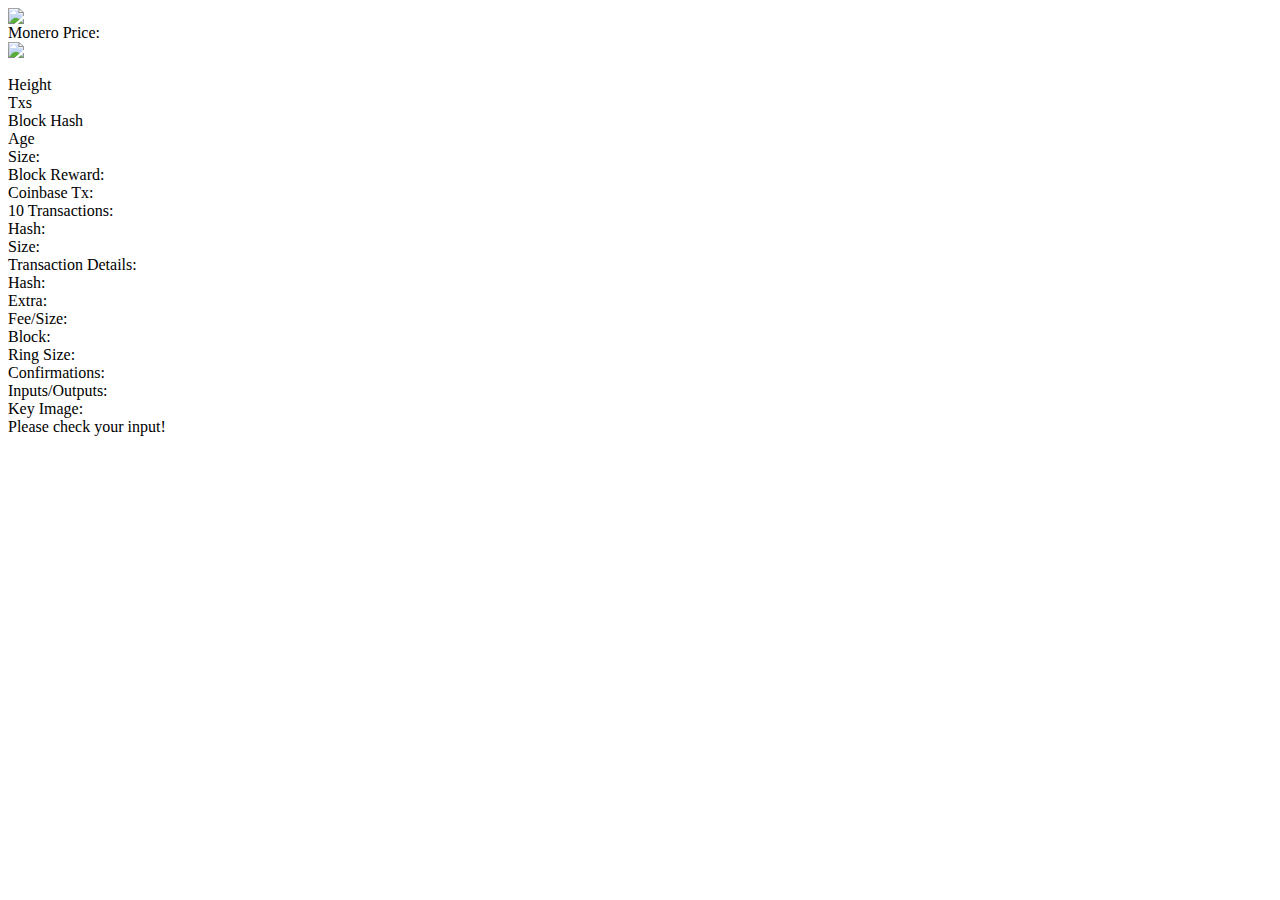
==== commit 68d66bb5: "Update index.html" ====
--- a/index.html
+++ b/index.html
@@ -1,141 +1,125 @@
 <html>
+<meta charset="UTF-8" />
+<meta name="viewport" content="width=device-width, initial-scale=1.0" />
+<meta http-equiv="X-UA-Compatible" content="ie=edge" />
+<meta name="robots" content="noodp,noydir" />
+<title>Monero Block Explorer - xmrscan.com</title>
+<meta name="description" content="Explore Blocks and Transactions on the Monero Blockchain">
+<meta name="keywords" content="Monero, XMR, Tracker, Scanner, Explorer, Blockchain, Transaction, xmrscan, moneroscan">
+<meta name="author" content="dnvie">
+<meta property="og:title" content="Monero Block Explorer - xmrscan.com" />
+<meta property="og:description" content="Explore Blocks and Transactions on the Monero Blockchain">
+<meta property="og:type" content="website">
+<meta property=“og:site_name“ content=“xmrscan“>
+<meta property=“og:image“ content=“Assets/ogimage.png“>
+<meta property=“og:image:secure_url“ content=“Assets/ogimage.png“>
+<meta name="msvalidate.01" content="94EA594C355B94E08BCC683DC45B498A" />
+<meta name="yandex-verification" content="b0034d73b4c63098" />
+<link rel="apple-touch-icon" sizes="180x180" href="Assets/apple-touch-icon.png">
+<link rel="icon" type="image/png" sizes="32x32" href="Assets/favicon-32x32.png">
+<link rel="icon" type="image/png" sizes="16x16" href="Assets/favicon-16x16.png">
+<link rel="manifest" href="Assets/site.webmanifest">
+<link rel="mask-icon" href="Assets/safari-pinned-tab.svg" color="#f16924">
+<link rel="shortcut icon" href="Assets/favicon.ico">
+<meta name="msapplication-TileColor" content="#f16924">
+<meta name="msapplication-config" content="Assets/browserconfig.xml">
+<link rel="stylesheet" href="/block.css">
+<link rel="stylesheet" href="/tx.css">
+<link rel="stylesheet" href="/details.css">
+<link rel="stylesheet" href="/colors.css">
+<link rel="preconnect" href="https://fonts.googleapis.com">
+<link rel="preconnect" href="https://fonts.gstatic.com" crossorigin>
+<link href="https://fonts.googleapis.com/css2?family=Archivo:wght@400;500;600;700;800&display=swap" rel="stylesheet">
+<script src="https://ajax.googleapis.com/ajax/libs/jquery/3.5.1/jquery.min.js">
+</script>
+<script src="https://cdnjs.cloudflare.com/ajax/libs/moment.js/2.29.1/moment.min.js"></script>
+<script src="https://kit.fontawesome.com/3e92d3f9e5.js" crossorigin="anonymous"></script>
 
-<head>
-    <meta charset="UTF-8" />
-    <meta name="viewport" content="width=device-width, initial-scale=1.0" />
-    <meta http-equiv="X-UA-Compatible" content="ie=edge" />
-    <meta name="robots" content="noodp,noydir" />
-    <title>Monero Block Explorer - xmrscan.com</title>
-    <meta name="description" content="Explore Blocks and Transactions on the Monero Blockchain">
-    <meta name="keywords" content="Monero, XMR, Tracker, Scanner, Explorer, Blockchain, Transaction, xmrscan, moneroscan">
-    <meta name="author" content="dnvie">
-    <meta property="og:title" content="Monero Block Explorer - xmrscan.com" />
-    <meta property="og:description" content="Explore Blocks and Transactions on the Monero Blockchain">
-    <meta property="og:type" content="website">
-    <meta property=“og:site_name“ content=“xmrscan“>
-    <meta property=“og:image“ content=“/Assets/ogimage.png“>
-    <meta property=“og:image:secure_url“ content=“/Assets/ogimage.png“>
-    <meta name="msvalidate.01" content="94EA594C355B94E08BCC683DC45B498A" />
-    <meta name="yandex-verification" content="b0034d73b4c63098" />
-    <link rel="apple-touch-icon" sizes="180x180" href="/Assets/apple-touch-icon.png">
-    <link rel="icon" type="image/png" sizes="32x32" href="/Assets/favicon-32x32.png">
-    <link rel="icon" type="image/png" sizes="16x16" href="/Assets/favicon-16x16.png">
-    <link rel="manifest" href="/Assets/site.webmanifest">
-    <link rel="mask-icon" href="/Assets/safari-pinned-tab.svg" color="#f16924">
-    <link rel="shortcut icon" href="/Assets/favicon.ico">
-    <meta name="msapplication-TileColor" content="#f16924">
-    <meta name="msapplication-config" content="/Assets/browserconfig.xml">
-    <meta name="theme-color" content="#ffffff">
-    <link rel="stylesheet" href="main.css">
-    <link rel="stylesheet" href="block.css">
-    <link rel="stylesheet" href="tx.css">
-    <script src="https://code.jquery.com/jquery-3.6.0.min.js"></script>
-    <script src="https://cdnjs.cloudflare.com/ajax/libs/moment.js/2.29.1/moment.min.js"></script>
-    <script src="https://kit.fontawesome.com/3e92d3f9e5.js" crossorigin="anonymous"></script>
-</head>
+<body onload="removeSearch()">
 
-<body>
-    <header>
-        <label for=""></label><input class="input" type="textbox" name="searchFor" placeholder="Search for Blocks or Transactions" onkeydown="search(this)"></input><br>
-        <!--<img class="pLogo" src="/Assets/png.png">-->
-        <img class="Logo" id="Logo" src="/Assets/Logo.svg" onclick="switchTheme();">
-        <div id="themeNotify" class="themeNotify">
-            <p id="themeText"></p>
+    <div class="frame" onclick="removeSearchBar()">
+        <img class="logo" id="logo" src="Assets/Logo.svg" onclick="transition();">
+        <div id="priceInfo" class="infoBox">
+            Monero Price:&nbsp; <span id="xmrPrice"></span>&nbsp;&nbsp;<span id="updown"></span>
         </div>
-        <div id="priceInfo" class="infoBox">
-            Monero Price: <span id="xmrPrice"></span>&nbsp;<span id="updown"></span>
-        </div>
-        <div id="error" class="error"> <svg id="closeButton" xmlns="http://www.w3.org/2000/svg" viewBox="0 0 484.17 484.17" onclick="removeWarning();">
-            <g id="Layer_2" data-name="Layer 2">
-                <g id="Layer_1-2" data-name="Layer 1">
-                    <path fill="var(--text)" class="cls-1"
-                        d="M475,409.33a31.34,31.34,0,0,1,0,44.34L453.68,475a31.37,31.37,0,0,1-44.35,0L242.09,307.75,74.85,475a31.37,31.37,0,0,1-44.35,0L9.19,453.67a31.34,31.34,0,0,1,0-44.34L176.43,242.09,9.19,74.84a31.34,31.34,0,0,1,0-44.34L30.5,9.18a31.37,31.37,0,0,1,44.35,0L242.09,176.42,409.33,9.18a31.37,31.37,0,0,1,44.35,0L475,30.5a31.34,31.34,0,0,1,0,44.34L307.75,242.09Z" />
-                </g>
-            </g>
-        </svg>
-            <p id="errorText">No results, please check your input!</p>
-        </div>
-        <div id="gradient"></div>
-    </header>
-
-    <div id="grid-container" class="grid-container">
-        <div class="grid-item">Height</div>
-        <div class="grid-item">Txs</div>
-        <div class="grid-item">Block Hash</div>
-        <div class="grid-item">Age</div>
-    </div>
-    <div id="grid-container-block-wrapper" class="grid-container-block-wrapper">
-        <div id="grid-container-block-section1" class="grid-container-block-section1">
-            <div id="grid-item-block-Block" class="grid-item-block-section1 b2Size">
-                Block: </div>
-            <div id="grid-item-block-Hash" class="grid-item-block-section1 b2Hash truncate" style="font-family: 'CascadiaCode'">Hash: </div>
-            <div id="grid-item-block-Size" class="grid-item-block-section1 b2Size">
-                Size: </div>
-            <div id="grid-item-block-SizekB" class="grid-item-block-section1 b2Size">
-            </div>
-            <div id="grid-item-block-Reward" class="grid-item-block-section1 b2Size">
-                Block Reward: </div>
-            <div id="grid-item-block-RewardAmount" class="grid-item-block-section1 b2Size"></div>
-            <div id="grid-item-block-Coinbase" class="grid-item-block-section1 b2Size">Coinbase Tx: </div>
-            <div id="grid-item-block-CBHash" class="grid-item-block-section1 b2Hash truncate"></div>
-        </div>
-        <div id="grid-container-block-section2" class="grid-container-block-section2">
-            <div id="grid-item-block-Transactions" class="grid-item-block-section2 b2Size2"></div>
+        <img class="logo" id="logoC" src="Assets/LogoCompact.svg" onclick="transition();">
+        <div id="priceInfo2" class="infoBox2">
+            <span id="xmrPrice2"></span>&nbsp;<span id="updown2"></span>
         </div>
     </div>
-    <div id="grid-container-tx-wrapper" class="grid-container-tx-wrapper">
-        <div id="grid-container-tx-section1" class="grid-container-tx-section1">
-            <div id="grid-item-tx-Transactions" class="grid-item-tx-section1 b3TD">
-                Transaction Details:</div>
-            <div id="grid-item-tx-age" class="grid-item-tx-section1"></div>
+
+    <div class="blockPopUp">
+        <div class="grid-container-header">
+            <div class="grid-container-header-item">Height</div>
+            <div class="grid-container-header-item">Txs</div>
+            <div class="grid-container-header-item" id="blockSearch" onclick="addSearchBar()">
+                Block Hash
+            </div>
+            <div class="grid-container-header-item">Age</div>
         </div>
-        <div id="grid-container-tx-section2" class="grid-container-tx-section2">
-            <div id="grid-item-tx-Hash" class="grid-item-tx-section2">Hash: </div>
-            <div id="grid-item-tx-txHash" class="grid-item-tx-section2 truncate"></div>
-            <div id="grid-item-tx-extra" class="grid-item-tx-section2">Extra: </div>
-            <div id="grid-item-tx-extra2" class="grid-item-tx-section2 truncate"></div>
-        </div>
-        <div id="grid-container-tx-section3" class="grid-container-tx-section3">
-            <div id="grid-item-tx-Block" class="grid-item-tx-section3">Block: </div>
-            <div id="grid-item-tx-BlockNumber" class="grid-item-tx-section3"></div>
-            <div id="grid-item-tx-Ring" class="grid-item-tx-section3">Ring Size: </div>
-            <div id="grid-item-tx-RingSize" class="grid-item-tx-section3"></div>
-            <div id="grid-item-tx-Fee" class="grid-item-tx-section3">Fee/Size: </div>
-            <div id="grid-item-tx-FeeSize" class="grid-item-tx-section3"></div>
-            <div id="grid-item-tx-Confirmations" class="grid-item-tx-section3">Confirmations: </div>
-            <div id="grid-item-tx-ConfirmationsAmount" class="grid-item-tx-section3"></div>
-        </div>
-        <div id="grid-container-tx-section4" class="grid-container-tx-section4">
-            <div id="grid-item-tx-inputs" class="grid-item-tx-section4">Inputs/Outputs: </div>
+        <div class="blockPopUpHeader"></div>
+        <div id="grid-container" class="grid-container">
         </div>
     </div>
-    <div id="backButton" onclick="showBlocks();"> <img id="backButtonSVG" src="/Assets/backArrow.svg"> </div>
-    <div id="homeButton" onclick="home();setTimeout(removeTxList, 100);"> <img id="homeButtonSVG" src="/Assets/home.svg"> </div>
-    <div id="up" onclick="scrollUp();"> <svg id="upSVG" xmlns="http://www.w3.org/2000/svg" viewBox="0 0 29.91 17.95">
-            <g id="Layer_2" data-name="Layer 2">
-                <g id="Layer_1-2" data-name="Layer 1">
-                    <g id="Layer_2-2" data-name="Layer 2">
-                        <g id="_4" data-name=" 4">
-                            <path fill="var(--text)"
-                                d="M2.08,17.58.27,15.86l-.09-.18a2,2,0,0,1-.18-.8,1.48,1.48,0,0,1,.39-1L13.89.4A1.62,1.62,0,0,1,15.73.19l.16.08L16,.41,29.35,13.79a1.41,1.41,0,0,1,.54.88A1.53,1.53,0,0,1,29.43,16l-1.54,1.56a1.33,1.33,0,0,1-1.54.23L15.84,7.3A1.64,1.64,0,0,0,14,7.51L5.9,15.6l-2,2A1.3,1.3,0,0,1,2.08,17.58Z" />
-                        </g>
-                    </g>
-                </g>
-            </g>
-        </svg> </div>
-    <div id="mobileNav">
-        <div id="backMobile" onclick="showBlocks();">
-            <img id="backButtonSVGMobile" src="/Assets/backArrow.svg">
+
+    <div class="txPopUp" onclick="removeDetails()">
+        <div class="txHeader">
+            <div id="grid-item-block-Block" class="tx-h-grid-item tx-h-block"></div>
+            <div id="grid-item-block-Hash" class="tx-h-grid-item tx-h-hash"></div>
         </div>
-        <div id="homeMobile" onclick="home();setTimeout(removeTxList, 100);">
-            <img id="homeButtonSVGMobile" src="/Assets/home.svg">
+        <div class="txPopUpHeader"></div>
+        <div class="txHeader-info">
+            <div id="txSize" class="txInfo-grid-item">Size:</div>
+            <div id="grid-item-block-SizekB" class="txInfo-grid-item"></div>
+            <div class="txInfo-grid-item">Block Reward:</div>
+            <div id="grid-item-block-RewardAmount" class="txInfo-grid-item"></div>
+            <div class="txInfo-grid-item">Coinbase Tx:</div>
+            <div id="grid-item-block-CBHash" class="txInfo-grid-item txInfo-hash"></div>
         </div>
-        <div id="upMobile" onclick="scrollUp();">
-            <img id="upSVGMobile" src="/Assets/upMobile.svg">
+        <div id="grid-item-block-Transactions" class="txCount">10 Transactions:</div>
+        <div class="tx-grid">
+            <div class="tx-grid-item tx-grid-hash">Hash:</div>
+            <div class="tx-grid-item tx-grid-size">Size:</div>
+            <div class="tx-grid-item tx-grid-hash" onclick="detailsPopUpHelper()"></div>
+            <div class="tx-grid-item tx-grid-size"></div>
+        </div>
+        <div class="txBackground" onclick="removeTxHelper()"></div>
+    </div>
+
+    <div class="detailsPopUp">
+        <div class="detailsBackground" onclick="removeDetailsHelper()"></div>
+        <div class="detailsHeader">
+            <div class="details-h-grid-item details-h-tx">Transaction Details:</div>
+            <div id="txDate" class="details-h-grid-item details-h-date"></div>
+        </div>
+        <div class="detailsHeader-info">
+            <div id="detailsHash" class="detailsInfo-grid-item">Hash:</div>
+            <div id="txHash" class="detailsInfo-grid-item detailsInfo-hash truncate"></div>
+            <div class="detailsInfo-grid-item">Extra:</div>
+            <div id="txExtra" class="detailsInfo-grid-item detailsInfo-hash truncate"></div>
+            <div class="detailsInfo-grid-item">Fee/Size:</div>
+            <div id="txFee" class="detailsInfo-grid-item truncate"></div>
+            <div class="detailsInfo-grid-item ">Block:</div>
+            <div id="txBlock" class="detailsInfo-grid-item truncate"></div>
+            <div class="detailsInfo-grid-item">Ring Size:</div>
+            <div id="txRing" class="detailsInfo-grid-item truncate"></div>
+            <div class="detailsInfo-grid-item">Confirmations:</div>
+            <div id="txConf" class="detailsInfo-grid-item truncate"></div>
+        </div>
+        <div class="inputsOutputs">Inputs/Outputs:</div>
+        <div class="details-grid">
+            <div class="details-grid-item details-grid-item-header">Key Image:</div>
         </div>
     </div>
+    <div class="searchContainer" onclick="removeAll()"></div>
+    <div class="transition"></div>
+    <div class="warningPopUp" id="warningBar">
+        <div class="warning-container-header" id="searchBarHeader">
+            <div class="warning-container-header-item" id="warningBarItem">Please check your input!</div>
+        </div>
+
 </body>
 
 <script type="text/javascript" src="/app.js"></script>
 
-</html>+</html>
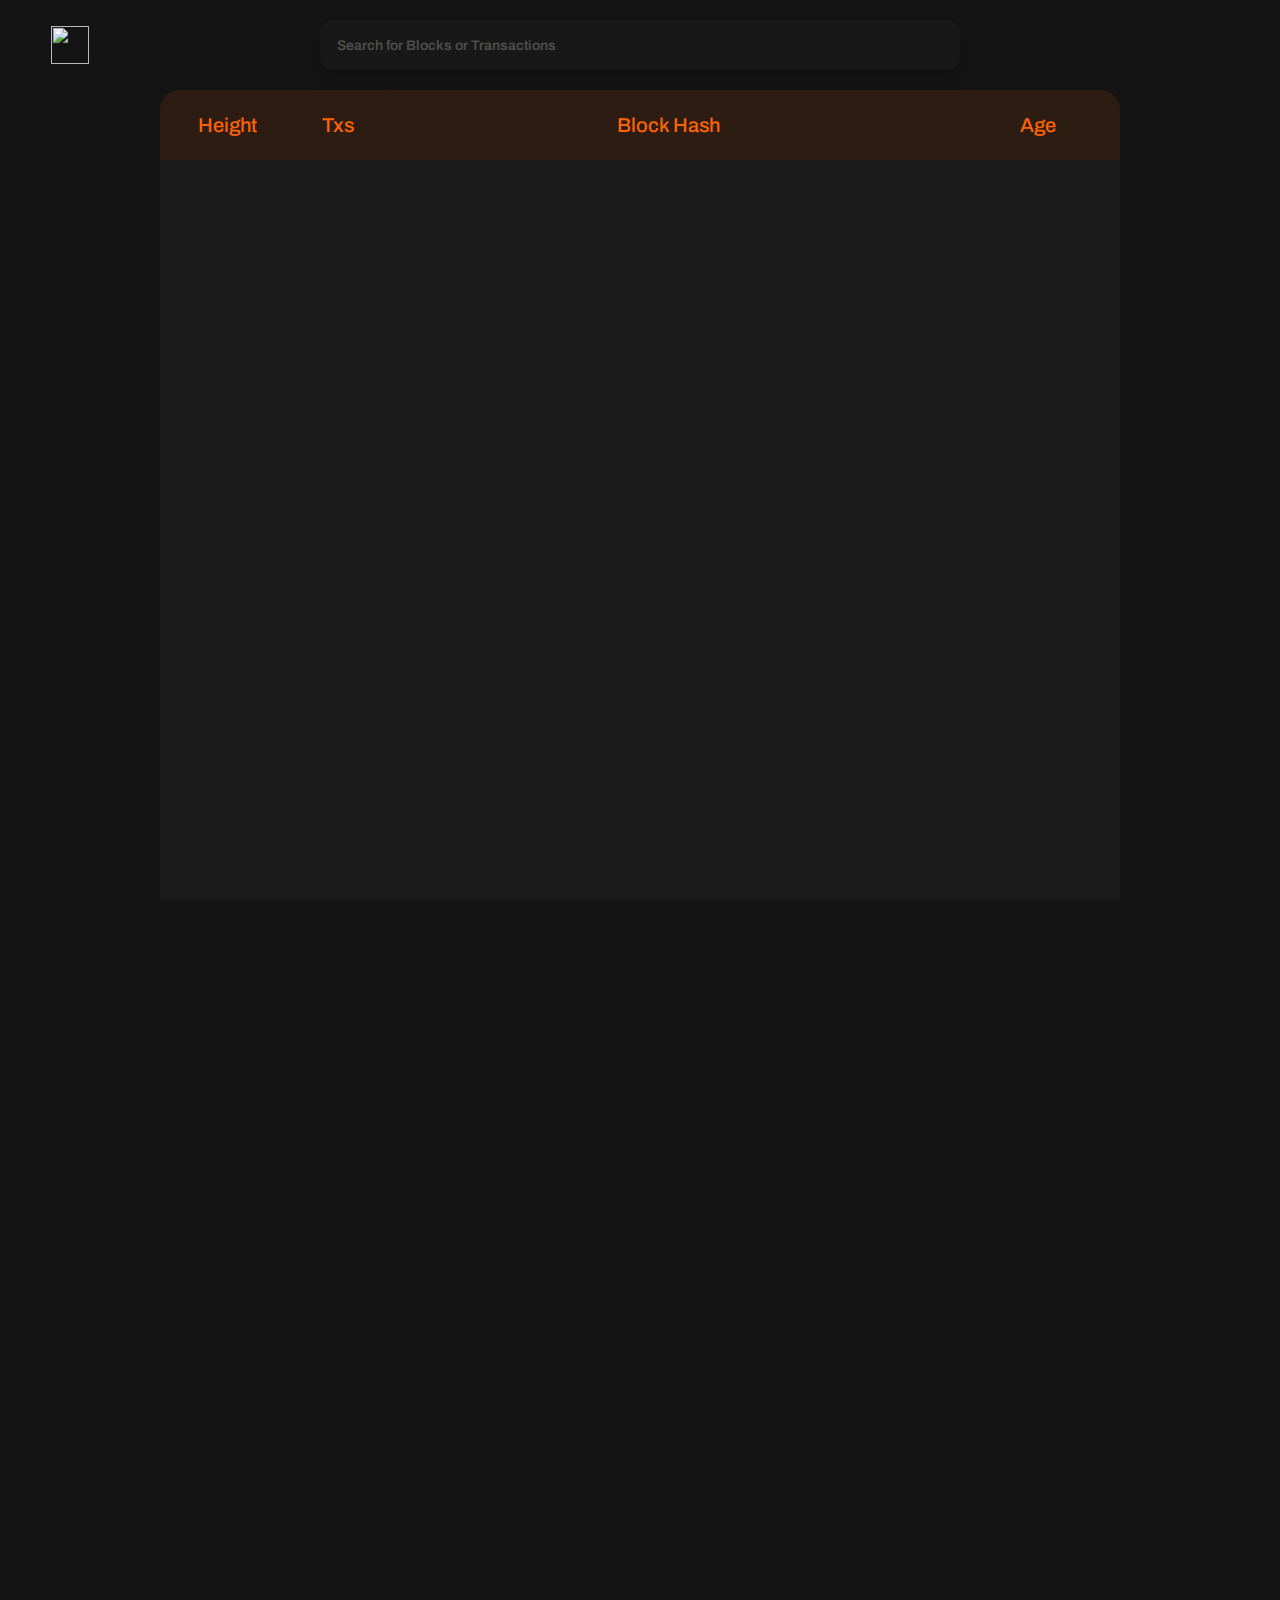
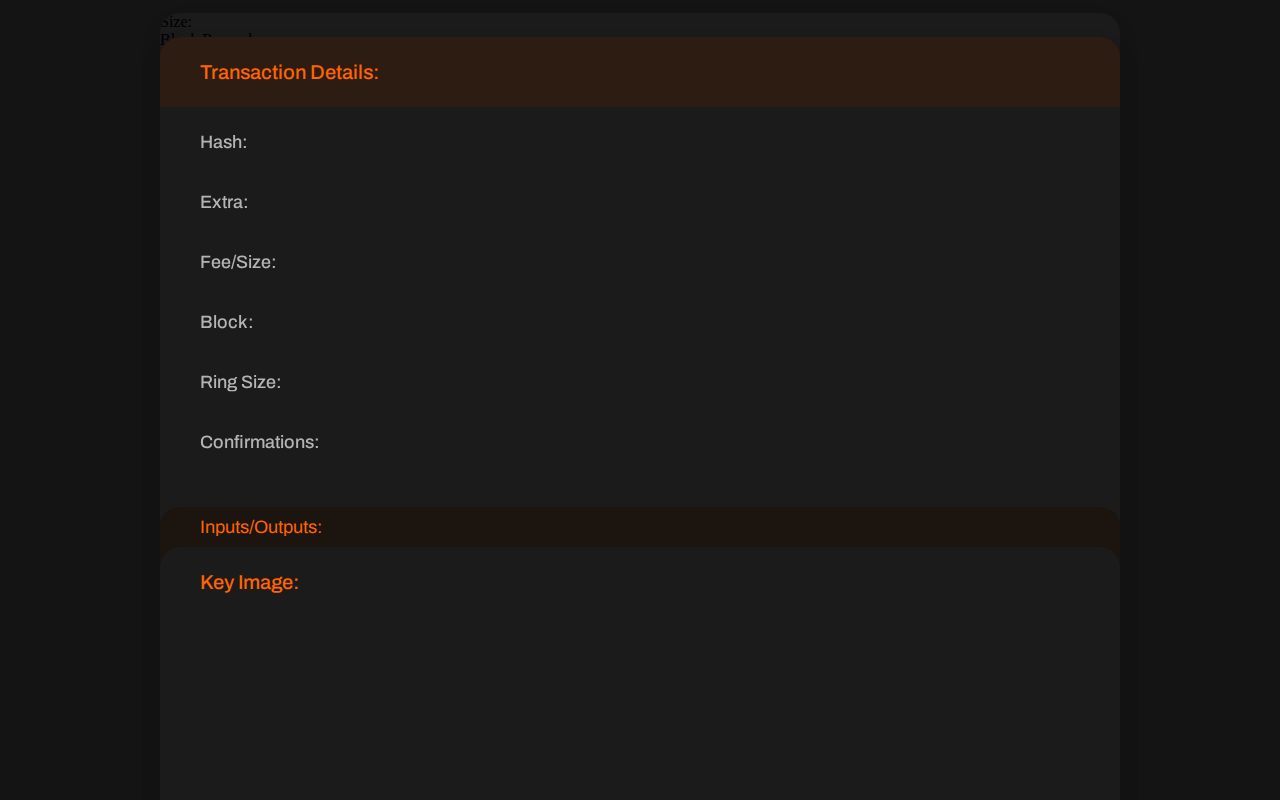
==== commit 8485ca58: "Update Files" ====
--- a/index.html
+++ b/index.html
@@ -1,6 +1,6 @@
 <html>
 <meta charset="UTF-8" />
-<meta name="viewport" content="width=device-width, initial-scale=1.0" />
+<meta name="viewport" content="width=device-width, initial-scale=1, maximum-scale=1">
 <meta http-equiv="X-UA-Compatible" content="ie=edge" />
 <meta name="robots" content="noodp,noydir" />
 <title>Monero Block Explorer - xmrscan.com</title>
@@ -35,24 +35,26 @@
 <script src="https://cdnjs.cloudflare.com/ajax/libs/moment.js/2.29.1/moment.min.js"></script>
 <script src="https://kit.fontawesome.com/3e92d3f9e5.js" crossorigin="anonymous"></script>
 
-<body onload="removeSearch()">
-
-    <div class="frame" onclick="removeSearchBar()">
+<body>
+    <div class="header" id="header">
         <img class="logo" id="logo" src="Assets/Logo.svg" onclick="transition();">
-        <div id="priceInfo" class="infoBox">
+        <div id="priceInfo" class="infoBox" onclick="test()">
             Monero Price:&nbsp; <span id="xmrPrice"></span>&nbsp;&nbsp;<span id="updown"></span>
         </div>
         <img class="logo" id="logoC" src="Assets/LogoCompact.svg" onclick="transition();">
         <div id="priceInfo2" class="infoBox2">
             <span id="xmrPrice2"></span>&nbsp;<span id="updown2"></span>
         </div>
+        <input class="searchBar truncate" id="searchBar" type="textbox" name="searchFor" placeholder="Search for Blocks or Transactions" onkeydown="search(this)"></input><br>
+    </div>
+    <div class="frame" onclick="removeSearchBar()">
     </div>
 
-    <div class="blockPopUp">
+    <div class="blockPopUp" id="blockPopUp" onscroll="scrollProgressBlock()">
         <div class="grid-container-header">
             <div class="grid-container-header-item">Height</div>
             <div class="grid-container-header-item">Txs</div>
-            <div class="grid-container-header-item" id="blockSearch" onclick="addSearchBar()">
+            <div class="grid-container-header-item">
                 Block Hash
             </div>
             <div class="grid-container-header-item">Age</div>
@@ -62,7 +64,7 @@
         </div>
     </div>
 
-    <div class="txPopUp" onclick="removeDetails()">
+    <div class="txPopUp" id="txPopUp" onclick="removeDetails()" onscroll="scrollProgressTx()">
         <div class="txHeader">
             <div id="grid-item-block-Block" class="tx-h-grid-item tx-h-block"></div>
             <div id="grid-item-block-Hash" class="tx-h-grid-item tx-h-hash"></div>
@@ -86,7 +88,7 @@
         <div class="txBackground" onclick="removeTxHelper()"></div>
     </div>
 
-    <div class="detailsPopUp">
+    <div class="detailsPopUp" id="detailsPopUp" onscroll="scrollProgressDetails()">
         <div class="detailsBackground" onclick="removeDetailsHelper()"></div>
         <div class="detailsHeader">
             <div class="details-h-grid-item details-h-tx">Transaction Details:</div>
@@ -113,6 +115,21 @@
     </div>
     <div class="searchContainer" onclick="removeAll()"></div>
     <div class="transition"></div>
+    <div class="progressBarBlock" id="progressBarBlock">
+        <div class="progressBarBlock-header" id="progressBarBlockHeader">
+            <div class=progressBarBlock-header-item" id="progressBarBlockItem"></div>
+        </div>
+    </div>
+    <div class="progressBarTx" id="progressBarTx">
+        <div class="progressBarTx-header" id="progressBarTxHeader">
+            <div class=progressBarTx-header-item" id="progressBarTxItem"></div>
+        </div>
+    </div>
+    <div class="progressBarDetails" id="progressBarDetails">
+        <div class="progressBarDetails-header" id="progressBarDetailsHeader">
+            <div class=progressBarDetails-header-item" id="progressBarDetailsItem"></div>
+        </div>
+    </div>
     <div class="warningPopUp" id="warningBar">
         <div class="warning-container-header" id="searchBarHeader">
             <div class="warning-container-header-item" id="warningBarItem">Please check your input!</div>
--- a/block.css
+++ b/block.css
@@ -1,151 +1,1109 @@
-.grid-container-block-wrapper {
-    opacity: 0;
-    z-index: 0;
+body {
+    background-color: var(--background);
+    margin: 0;
+    padding: 0;
+    overflow: hidden;
+    height: 2000px;
+}
+
+body.transitioning {
     user-select: none;
+    pointer-events: none;
+}
+
+::selection {
+    color: var(--orange);
+    background: var(--lightorange);
+}
+
+.transition {
+    position: absolute;
+    height: 0%;
+    width: 100%;
+    background-color: var(--background);
+    bottom: 0;
+    left: 0%;
+    opacity: 1;
+    user-select: none;
+    pointer-events: none;
+    z-index: 100;
+    transition: all 0.6s ease-in-out;
+}
+
+.transition.active {
+    background-color: rgb(128, 128, 128);
+    height: 100%;
+    opacity: 1;
+    transition: all 0.6s ease-in-out;
+}
+
+.transition.active2 {
+    background-color: var(--background);
+    height: 0px;
+    top: 0;
+    opacity: 1;
+    transition: all 0.6s ease-in-out;
+}
+
+.blockPopUp {
+    position: absolute;
+    background-color: var(--containerBG);
+    width: clamp(650px, 60%, 1700px);
+    height: clamp(85vh, 1500px, 90vh);
+    bottom: 0;
+    left: 0;
+    right: 0;
+    margin: 0 auto;
+    border-radius: 20px 20px 0 0;
+    transition: all 0.3s;
+    animation-timing-function: cubic-bezier(.24, 0, .37, 1);
+    overflow-y: scroll;
+    z-index: 3;
+}
+
+.blockPopUp.unfocused {
+    user-select: none;
+    cursor: pointer;
+    transform: scale(0.95) translateY(-2.4vh);
+    filter: grayscale() brightness(0.95);
+    transition: all 0.3s;
+    animation-timing-function: cubic-bezier(.24, 0, .37, 1);
+}
+
+.blockPopUp.unfocusedAgain {
+    transform: scale(0.9) translateY(-4.8vh);
+    filter: grayscale() brightness(0.9);
+    transition: all 0.3s;
+    animation-timing-function: cubic-bezier(.24, 0, .37, 1);
+}
+
+.txPopUp {
+    position: absolute;
+    background-color: var(--containerBG);
+    width: clamp(650px, 60%, 1700px);
+    height: clamp(82.4vh, 1500px, 87.4vh);
+    bottom: -1500px;
+    left: 0;
+    right: 0;
+    margin: 0 auto;
+    border-radius: 20px 20px 0 0;
+    box-shadow: 0px 10px 25px #00000010;
+    transition: all 0.3s;
+    overflow-y: scroll;
+    animation-timing-function: cubic-bezier(.24, 0, .37, 1);
+    z-index: 4;
+}
+
+.txPopUp.active {
+    bottom: 0;
+    transition: all 0.3s;
+    animation-timing-function: cubic-bezier(.24, 0, .37, 1);
+}
+
+.txPopUp.unfocused {
+    transform: scale(0.95) translateY(-2.4vh);
+    filter: grayscale() brightness(0.95);
+    transition: all 0.3s;
+    animation-timing-function: cubic-bezier(.24, 0, .37, 1);
+}
+
+.txPopUp.unfocused:hover {
+    box-shadow: 0px 0px 20px #00000020;
+    cursor: pointer;
+}
+
+.detailsPopUp {
+    position: absolute;
+    background-color: var(--containerBG);
+    width: clamp(650px, 60%, 1700px);
+    height: clamp(79.8vh, 1700px, 84.8vh);
+    bottom: -1500px;
+    left: 0;
+    right: 0;
+    margin: 0 auto;
+    border-radius: 20px 20px 0 0;
+    overflow-y: scroll;
+    box-shadow: 0px 10px 25px #00000010;
+    transition: all 0.3s;
+    animation-timing-function: cubic-bezier(.24, 0, .37, 1);
+    z-index: 5;
+}
+
+.detailsPopUp.active {
+    bottom: 0;
+    transition: all 0.3s;
+    animation-timing-function: cubic-bezier(.24, 0, .37, 1);
+    z-index: 5;
+}
+
+.blockPopUpHeader {
+    position: sticky;
+    z-index: 2;
+    top: 70px;
+    left: 0;
+    right: 0;
+    width: 100%;
+    height: 20px;
+    margin: 0 auto;
+    background: linear-gradient(var(--containerBG), rgba(0, 0, 0, 0));
+    z-index: 3;
+    pointer-events: none;
+    user-select: none;
+}
+
+.grid-container {
+    position: absolute;
+    width: 100%;
+    height: 100px;
+    left: 0;
+    top: 72px;
+    display: grid;
+    grid-template-columns: 14% 9% 60% 17%;
+    opacity: 1;
     transition-delay: 0.1s;
 }
 
-.grid-container-block-wrapper.active {
-    opacity: 1;
-    z-index: 27;
-    user-select: initial;
-}
-
-.grid-container-block-section1 {
-    position: absolute;
-    display: grid;
-    grid-template-columns: 20% 80%;
-    width: 60%;
-    height: 72px;
-    left: 20%;
-    top: 260px;
-    opacity: 1;
-    z-index: 20;
-}
-
-.grid-item-block-section1 {
-    background-color:rgb(255, 255, 255);
+.grid-container.active {
+    opacity: 1;
+    z-index: 3;
+}
+
+.grid-item {
+    background-color: var(--containerBG);
     padding: 22.5px;
     font-size: 22px;
-    color: #2e2e2e;
-    text-align: left;
-    padding-left: 46px;
-    font-family: 'Roobert';
-    font-weight: 200;
-}
-
-.grid-item-block-section1:nth-child(1) {
-    background-color: #ffece4;
+    text-align: center;
+}
+
+.grid-container-header {
+    position: sticky;
+    width: 100%;
+    height: 70px;
+    left: 0;
+    top: 0px;
+    display: grid;
+    grid-template-columns: 14% 9% 60% 17%;
+    background-color: none;
+    opacity: 1;
+    transition-delay: 0.1s;
+    background-color: var(--lightorange);
+    z-index: 3;
+}
+
+.grid-container-header2 {
+    position: sticky;
+    width: 100%;
+    height: 70px;
+    left: 0;
+    top: 0px;
+    display: grid;
+    grid-template-columns: 14% 9% 60% 17%;
+    opacity: 1;
+    transition-delay: 0.1s;
+    background-color: var(--orange);
+    z-index: 10;
+}
+
+.grid-container-header-item {
+    background-color: var(--lightorange);
     border-radius: 13px 0 0 0;
     border: 0px solid;
+    font-family: 'Archivo';
+    font-weight: 500;
+    font-size: 22px;
+    color: var(--orange);
+    text-align: center;
+    line-height: 70px;
+}
+
+.grid-container-header-item2 {
+    width: 100%;
+    background-color: var(--lightorange);
+    border-radius: 0 0 0 0;
+    border: 0px solid;
+    font-family: 'Archivo';
+    font-weight: 500;
+    font-size: 16px;
+    color: var(--orange);
+    text-align: center;
+    line-height: 68px;
+    border-style: none;
+    outline: none;
+    transition: all 0.15s;
+    animation-timing-function: cubic-bezier(.24, 0, .37, 1);
+}
+
+.grid-container-header-item.active {
+    color: transparent;
+}
+
+.bHeight {
+    font-weight: 400;
+    font-size: 19px;
+}
+
+.bTxs {
+    font-size: 19px;
+}
+
+.bHash {
+    font-family: 'CascadiaCode' !important;
+    font-size: 15px;
+    padding-top: 26px;
+    cursor: pointer;
+    opacity: 0.9;
+}
+
+.bAge {
+    font-weight: 600 !important;
+    font-size: 16px;
+    padding-top: 22.5px;
+    opacity: 0.5;
+}
+
+.mainText {
+    font-weight: 500;
+    font-family: 'Archivo';
+    color: var(--text);
+    transition: all 0.22s;
+    animation-timing-function: cubic-bezier(.24, 0, .37, 1);
+}
+
+.hashHover:hover {
+    color: var(--orange);
+    transition: all 0.005s ease-in-out;
+}
+
+::-webkit-scrollbar {
+    width: 0vw;
+}
+
+::-webkit-scrollbar-thumb {
+    background-color: var(--scrollbar);
+    border-radius: 100px;
+}
+
+::-webkit-scrollbar-track {
+    background-color: var(--background);
+}
+
+.unfocusable {
+    pointer-events: none;
+    user-select: none;
+}
+
+.input {
+    position: absolute;
+    height: 100%;
+    width: 600px;
+    top: 0px;
+    right: 0px;
+    left: 0px;
+    margin: auto;
+    border-radius: 13px;
+    border-style: none;
+    background-color: var(--orange);
+    outline: none;
+    font-size: 14px;
+    padding-left: 20px;
     text-align: left;
-    padding-left: 46px;
-    font-family: 'Roobert';
-    font-weight: 400;
-    color: #ff6404;
-}
-
-.grid-item-block-section1:nth-child(2) {
-    background-color: #ffece4;
-    border-radius: 0 13px 0 0;
-    border: 0px solid;
-    text-align: right;
-    padding-right: 46px;
-    font-family: 'Roobert';
-    font-weight: 400;
-    color: #ff6404;
-}
-
-.grid-item-block-section1:nth-last-child(2) {
-    border-radius: 0 0 13px 0;
-}
-
-.grid-item-block-section1:nth-last-child(3) {
-    border-radius: 0 0 0 13px;
-}
-
-.grid-container-block-section2 {
-    position: absolute;
+    font-family: 'Archivo';
+    font-weight: 300;
+    color: var(--orange);
+    z-index: 10;
+    transition: all 0.15s;
+    animation-timing-function: cubic-bezier(.24, 0, .37, 1);
+    opacity: 1;
+    pointer-events: none;
+    user-select: none;
+    transform: translateX(-20px);
+}
+
+.input.active {
+    opacity: 1;
+    width: 500px;
+    right: 0px;
+    padding-left: 20px;
+    user-select: initial;
+    pointer-events: initial;
+    color: var(--text);
+    background-color: var(--lightorange);
+    transition: all 0.15s;
+    transform: translateX(0px);
+    animation-timing-function: cubic-bezier(.24, 0, .37, 1);
+}
+
+.input:focus {
+    transform: scale(1);
+    transition: all 0.1s ease-in-out;
+}
+
+input::selection {
+    color: var(--lightorange);
+    background: var(--orange);
+}
+
+.frame {
+    position: absolute;
+    height: clamp(85vh, 1500px, 90vh);
+    width: 100%;
+    bottom: 0;
+    left: 0;
+    background-color: var(--background);
+    z-index: 0;
+    transition: all 0.3s;
+    animation-timing-function: cubic-bezier(.24, 0, .37, 1);
+}
+
+.blur {
+    filter: blur(15px);
+}
+
+.txEntry {
+    opacity: 1;
+}
+
+.detailsEntry {
+    opacity: 1
+}
+
+.searchContainer {
+    position: absolute;
+    width: 100%;
+    height: 100%;
+    left: 0px;
+    top: 0px;
+    background-color: transparent;
+    z-index: -1;
+    user-select: none;
+    pointer-events: none;
+}
+
+.searchContainer.active {
+    z-index: 4;
+    user-select: initial;
+    pointer-events: initial;
+}
+
+.inactive {
+    user-select: none !important;
+    pointer-events: none !important;
+}
+
+.truncate {
+    white-space: nowrap;
+    overflow: hidden;
+    text-overflow: ellipsis;
+}
+
+.fa-search {
+    transform: scale(0.7);
+    transition: all 0.2s;
+    animation-timing-function: cubic-bezier(.24, 0, .37, 1);
+}
+
+.logo {
+    position: absolute;
+    height: 40px;
+    z-index: 70;
+    left: 50px;
+    margin: 0;
+    position: absolute;
+    top: 50%;
+    -ms-transform: translateY(-50%);
+    transform: translateY(-50%) scale(0.95);
+    cursor: pointer;
+}
+
+#logoC {
+    display: none;
+}
+
+.infoBox {
+    position: absolute;
+    width: 230px;
+    height: 45px;
+    margin: 0;
+    position: absolute;
+    top: 50%;
+    -ms-transform: translateY(-50%);
+    transform: translateY(-50%);
+    font-size: 16px;
+    font-family: 'Archivo';
+    font-weight: 500;
+    color: var(--backgroundInv);
+    text-align: center;
+    align-items: center;
+    opacity: 1;
+    line-height: 45px;
+    background-color: var(--inputBG);
+    z-index: 70;
+}
+
+#priceInfo {
+    right: 0px;
+    border-radius: 13px 0 0 13px;
+}
+
+#xmrPrice {
+    font-weight: 500;
+    opacity: 0.6;
+}
+
+#priceInfo.active {
+    transform: scale(0.85);
+    border-radius: 13px 13px 13px 13px;
+}
+
+.fa-caret-up {
+    color: #22c513;
+}
+
+.fa-caret-down {
+    color: #f13535;
+}
+
+.infoBox2 {
+    position: absolute;
+    width: 100px;
+    height: 45px;
+    top: -72px;
+    margin: auto;
+    font-size: 16px;
+    font-family: 'Archivo';
+    font-weight: 500;
+    color: var(--backgroundInv);
+    text-align: center;
+    align-items: center;
+    opacity: 1;
+    line-height: 45px;
+    background-color: var(--inputBG);
+    z-index: 70;
+    display: none;
+}
+
+#priceInfo2 {
+    right: 0px;
+    border-radius: 13px 0 0 13px;
+}
+
+#xmrPrice2 {
+    font-weight: 500;
+    opacity: 0.8;
+}
+
+#priceInfo2.active {
+    transform: scale(0.85);
+    border-radius: 13px 13px 13px 13px;
+}
+
+#searchBar {
+    width: 34%;
+    height: 50px;
+    margin: 0 auto;
+    position: absolute;
+    top: 50%;
+    left: 50%;
+    -ms-transform: translate(-50%, -50%);
+    transform: translate(-50%, -50%);
+    background-color: var(--containerBG);
+    border: none;
+    border-radius: 12px;
+    position: absolute;
+    font-family: 'Archivo';
+    font-size: 14px;
+    font-weight: 600;
+    color: var(--textTransparent);
+    text-indent: 15px;
+    opacity: 0.6;
+    transition: all 0.3s;
+    animation-timing-function: cubic-bezier(.24, 0, .37, 1);
+    box-shadow: 0px 12px 19px var(--dropShadow);
+}
+
+#searchBar:focus {
+    border: none;
+    outline: none;
+    opacity: 1;
+    box-shadow: 0px 12px 19px var(--dropShadowFocused);
+    color: var(--text);
+    transition: all 0.3s;
+    animation-timing-function: cubic-bezier(.24, 0, .37, 1);
+}
+
+#searchBar:hover {
+    opacity: 1;
+    box-shadow: 0px 12px 19px var(--dropShadowFocused);
+    transition: all 0.3s;
+    animation-timing-function: cubic-bezier(.24, 0, .37, 1);
+}
+
+.header {
+    position: relative;
+    background-color: transparent;
+    width: 100%;
+    height: clamp(5vh, 1500px, 10vh);
+    z-index: 0;
+    top: 0;
+    left: 0;
+}
+
+.progressBarBlock {
+    position: absolute;
+    background-color: transparent;
+    width: clamp(650px, 60%, 1700px);
+    height: clamp(85vh, 1500px, 90vh);
+    bottom: 0;
+    left: 0;
+    right: 0;
+    margin: 0 auto;
+    border-radius: 20px 20px 0 0;
+    transition: all 0.3s;
+    animation-timing-function: cubic-bezier(.24, 0, .37, 1);
+    overflow-y: scroll;
+    z-index: 3;
+    display: block;
+    user-select: none !important;
+    pointer-events: none !important;
+    transition: all 0.3s;
+    animation-timing-function: cubic-bezier(.24, 0, .37, 1);
+    overflow: hidden;
+}
+
+.progressBarBlock.unfocused {
+    user-select: none;
+    cursor: pointer;
+    transform: scale(0.95) translateY(-2.4vh);
+    filter: grayscale() brightness(0.95);
+    opacity: 0;
+    transition: all 0.3s;
+    animation-timing-function: cubic-bezier(.24, 0, .37, 1);
+}
+
+.progressBarBlock.unfocusedAgain {
+    transform: scale(0.9) translateY(-4.8vh);
+    filter: grayscale() brightness(0.9);
+    transition: all 0.3s;
+    animation-timing-function: cubic-bezier(.24, 0, .37, 1);
+}
+
+.progressBarBlock-header {
+    position: sticky;
+    width: 0%;
+    height: 70px;
+    left: 0;
+    top: 0px;
     display: grid;
     grid-template-columns: 100%;
-    width: 60%;
-    height: 50px;
-    left: 20%;
-    top: 562px;
-    opacity: 1;
-    z-index: 19;
-    user-select: initial;
-}
-
-.grid-item-block-section2 {
-    background-color:#ff6404;
-    border: 1px solid rgba(0, 0, 0, 0.034);
-    border-radius: 13px 13px 0 0;
+    background-color: none;
+    opacity: 0.05;
+    transition-delay: 0.1s;
+    background-color: var(--orange);
+    z-index: 3;
+    transition: all 0.05s;
+    animation-timing-function: cubic-bezier(.24, 0, .37, 1);
+}
+
+.progressBarTx {
+    position: absolute;
+    background-color: transparent;
+    width: clamp(650px, 60%, 1700px);
+    height: clamp(82.4vh, 1500px, 87.4vh);
+    bottom: -1500;
+    left: 0;
+    right: 0;
+    margin: 0 auto;
+    border-radius: 20px 20px 0 0;
+    transition: all 0.3s;
+    animation-timing-function: cubic-bezier(.24, 0, .37, 1);
+    overflow-y: scroll;
+    z-index: 4;
+    display: block;
+    opacity: 0;
+    user-select: none !important;
+    pointer-events: none !important;
+    transition: all 0.3s;
+    animation-timing-function: cubic-bezier(.24, 0, .37, 1);
+    overflow: hidden;
+}
+
+.progressBarTx.active {
+    bottom: 0;
+    transition: all 0.3s;
+    animation-timing-function: cubic-bezier(.24, 0, .37, 1);
+    opacity: 0.05;
+}
+
+.progressBarTx.unfocused {
+    user-select: none;
+    cursor: pointer;
+    transform: scale(0.95) translateY(-2.4vh);
+    filter: grayscale() brightness(0.95);
+    opacity: 0;
+    transition: all 0.3s;
+    animation-timing-function: cubic-bezier(.24, 0, .37, 1);
+}
+
+.progressBarTx-header {
+    position: sticky;
+    width: 0%;
+    height: 70px;
+    left: 0;
+    top: 0px;
+    display: grid;
+    grid-template-columns: 100%;
+    background-color: none;
+    opacity: 1;
+    transition-delay: 0.1s;
+    background-color: var(--orange);
+    z-index: 3;
+    transition: all 0.05s;
+    animation-timing-function: cubic-bezier(.24, 0, .37, 1);
+}
+
+.progressBarDetails {
+    position: absolute;
+    background-color: transparent;
+    width: clamp(650px, 60%, 1700px);
+    height: clamp(79.8vh, 1700px, 84.8vh);
+    bottom: -1500px;
+    left: 0;
+    right: 0;
+    margin: 0 auto;
+    border-radius: 20px 20px 0 0;
+    transition: all 0.3s;
+    animation-timing-function: cubic-bezier(.24, 0, .37, 1);
+    overflow-y: scroll;
+    z-index: 4;
+    display: block;
+    opacity: 0;
+    user-select: none !important;
+    pointer-events: none !important;
+    transition: all 0.3s;
+    animation-timing-function: cubic-bezier(.24, 0, .37, 1);
+    overflow: hidden;
+}
+
+.progressBarDetails.active {
+    bottom: 0;
+    transition: all 0.3s;
+    animation-timing-function: cubic-bezier(.24, 0, .37, 1);
+    z-index: 5;
+    opacity: 0.05;
+}
+
+.progressBarDetails-header {
+    position: sticky;
+    width: 0%;
+    height: 70px;
+    left: 0;
+    top: 0px;
+    display: grid;
+    grid-template-columns: 100%;
+    background-color: none;
+    opacity: 1;
+    transition-delay: 0.1s;
+    background-color: var(--orange);
+    z-index: 3;
+    transition: all 0.05s;
+    animation-timing-function: cubic-bezier(.24, 0, .37, 1);
+}
+
+.warningPopUp {
+    position: absolute;
+    background-color: transparent;
+    width: clamp(650px, 60%, 1700px);
+    height: clamp(85vh, 1500px, 90vh);
+    bottom: 0;
+    left: 0;
+    right: 0;
+    margin: 0 auto;
+    border-radius: 20px 20px 0 0;
+    transition: all 0.3s;
+    animation-timing-function: cubic-bezier(.24, 0, .37, 1);
+    overflow-y: scroll;
+    z-index: 3;
+    display: block;
+    user-select: none !important;
+    pointer-events: none !important;
+    transition: all 0.30s;
+    animation-timing-function: cubic-bezier(.24, 0, .37, 1);
+}
+
+.warningPopUp.active {
+    user-select: initial !important;
+    pointer-events: initial !important;
+    display: block;
+    transition: all 0.30s;
+    animation-timing-function: cubic-bezier(.24, 0, .37, 1);
+}
+
+.warning-container-header {
+    position: sticky;
+    width: 100%;
+    height: 70px;
+    left: 0;
+    top: 0px;
+    display: grid;
+    grid-template-columns: 100%;
+    background-color: none;
+    opacity: 0;
+    transition-delay: 0.1s;
+    background-color: rgb(255, 0, 0);
+    z-index: 3;
+    transition: all 0.30s;
+    animation-timing-function: cubic-bezier(.24, 0, .37, 1);
+}
+
+.warning-container-header.active {
+    opacity: 1;
+    transition: all 0.30s;
+    animation-timing-function: cubic-bezier(.24, 0, .37, 1);
+}
+
+.warning-container-header.active2 {
+    opacity: 0;
+    transition: all 0.30s;
+    animation-timing-function: cubic-bezier(.24, 0, .37, 1);
+}
+
+.warning-container-header-item {
+    border-radius: 13px 0 0 0;
+    border: 0px solid;
+    font-family: 'Archivo';
+    font-weight: 600;
     font-size: 22px;
-    color: #ffece4;
-    text-align: left;
-    padding-left: 46px;
-    padding-top: 7px;
-    font-family: 'Roobert';
-}
-
-.grid-container-block {
-    position: absolute;
-    width: 100%;
-    height: 72%;
-    left: 0%;
-    top: 340px;
-    display: grid;
-    grid-template-columns: 75% 25%;
-    background-color: none;
-    transition-delay: 0.04s;
-    opacity: 1;
-    z-index: 20;
-    user-select: initial;
-    padding-bottom: 200px;
-}
-
-.grid-item-block {
-    background-color:rgb(255, 255, 255);
-    padding: 22.5px;
+    color: rgb(255, 218, 224);
+    text-align: center;
+    line-height: 70px;
+    opacity: 0;
+    transition: all 0.30s;
+    animation-timing-function: cubic-bezier(.24, 0, .37, 1);
+}
+
+.warning-container-header-item.active {
     font-size: 22px;
-    color: #2e2e2e;
-    text-align: left;
-    padding-left: 46px;
-    font-family: 'Roobert';
-    font-weight: 200;
-}
-
-.grid-item-block:hover {
-    color: #ff6404;
-    transition: all 0.025s ease-in-out;
-    cursor: pointer;
-}
-
-.grid-item-block:nth-child(1) {
-    background-color: #ffece4;
-    border: 1px solid;
-    border-radius: 13px 0 0 0;
-    border-color: rgba(255, 255, 255, 0.048);
-    font-family: 'Roobert';
-    font-weight: 400;
-    color: #ff6404;
-}
-
-.grid-item-block:nth-child(2) {
-    background-color: #ffece4;
-    border: 1px solid;
-    border-radius: 0 13px 0 0;
-    border-color: rgba(255, 255, 255, 0.048);
-    font-family: 'Roobert';
-    font-weight: 400;
-    color: #ff6404;
-}
-
-.grid-item-block:nth-last-child(2) {
-    border-radius: 0 0 0 13px;
-} 
-
-.grid-item-block:nth-last-child(1) {
-    border-radius: 0 0 13px 0;
-} +    opacity: 1;
+    transition: all 0.30s;
+    animation-timing-function: cubic-bezier(.24, 0, .37, 1);
+}
+
+
+/* Responsive Resolutions*/
+
+@media only screen and (max-width: 1530px) {
+    .blockPopUp {
+        width: clamp(650px, 75%, 1700px);
+    }
+    .txPopUp {
+        width: clamp(650px, 75%, 1700px);
+    }
+    .detailsPopUp {
+        width: clamp(650px, 75%, 1700px);
+    }
+    .progressBarBlock {
+        width: clamp(650px, 75%, 1700px);
+    }
+    .progressBarTx {
+        width: clamp(650px, 75%, 1700px);
+    }
+    .progressBarDetails {
+        width: clamp(650px, 75%, 1700px);
+    }
+    .grid-container-header-item {
+        font-size: 20px;
+    }
+    #logo {
+        display: none;
+    }
+    #logoC {
+        display: block;
+        cursor: pointer;
+    }
+    .infoBox {
+        display: none;
+    }
+    .infoBox2 {
+        display: block;
+    }
+    .warningPopUp {
+        width: clamp(650px, 75%, 1700px);
+    }
+    .warning-container-header-item {
+        font-size: 22px;
+    }
+    #searchBar {
+        width: 50%;
+    }
+}
+
+@media only screen and (max-width: 1200px) {
+    .blockPopUp {
+        width: clamp(650px, 85%, 1700px);
+        /*height: clamp(83vh, 1500px, 88vh);*/
+    }
+    .txPopUp {
+        width: clamp(650px, 85%, 1700px);
+        /* height: clamp(78vh, 1500px, 83vh);*/
+    }
+    .detailsPopUp {
+        width: clamp(650px, 85%, 1700px);
+         /*height: clamp(73vh, 1500px, 78vh);*/
+    }
+    .progressBarBlock {
+        width: clamp(650px, 85%, 1700px);
+    }
+    .progressBarTx {
+        width: clamp(650px, 85%, 1700px);
+    }
+    .progressBarDetails {
+        width: clamp(650px, 85%, 1700px);
+    }
+    .bHeight {
+        font-size: 18px;
+    }
+    .bTxs {
+        font-size: 18px;
+    }
+    .grid-container-header-item {
+        font-size: 20px;
+    }
+    #logoC {
+        display: none;
+    }
+    .infoBox2 {
+        display: none;
+    }
+    .warningPopUp {
+        width: clamp(650px, 85%, 1700px);
+    }
+    .warning-container-header-item {
+        font-size: 20px;
+    }
+    #searchBar {
+        width: 75%;
+    }
+}
+
+@media only screen and (max-width: 1000px) {
+    .grid-container-header {
+        grid-template-columns: 14% 9% 50% 27%;
+    }
+    .grid-container {
+        grid-template-columns: 14% 9% 50% 27%;
+    }
+    .grid-container-header-item {
+        font-size: 18px;
+    }
+}
+
+@media only screen and (max-width: 800px) {
+    .blockPopUp {
+        width: clamp(450px, 95%, 1700px);
+        /*height: clamp(80vh, 1500px, 85vh);*/
+    }
+    .txPopUp {
+        width: clamp(450px, 95%, 1700px);
+        /*height: clamp(75vh, 1500px, 80vh);*/
+    }
+    .detailsPopUp {
+        width: clamp(450px, 95%, 1700px);
+        /*height: clamp(70vh, 1500px, 75vh);*/
+    }
+    .progressBarBlock {
+        width: clamp(450px, 95%, 1700px);
+    }
+    .progressBarTx {
+        width: clamp(450px, 95%, 1700px);
+    }
+    .progressBarDetails {
+        width: clamp(450px, 95%, 1700px);
+    }
+    .grid-container-header {
+        grid-template-columns: 20% 14% 39% 27%;
+    }
+    .grid-container {
+        grid-template-columns: 20% 14% 39% 27%;
+    }
+    .grid-container-header-item {
+        font-size: 18px;
+    }
+    .grid-container-header-item2 {
+        font-size: 12px;
+    }
+    .warningPopUp {
+        width: clamp(450px, 95%, 1700px);
+    }
+    .warning-container-header-item {
+        font-size: 18px;
+    }
+    #searchBar {
+        width: 80%;
+    }
+}
+
+@media only screen and (max-width: 450px) {
+    .blockPopUp {
+        width: clamp(300px, 100%, 1700px);
+        /*height: clamp(80vh, 1500px, 85vh);*/
+    }
+    .txPopUp {
+        width: clamp(300px, 100%, 1700px);
+        /*height: clamp(75vh, 1500px, 80vh);*/
+    }
+    .detailsPopUp {
+        width: clamp(300px, 100%, 1700px);
+        /*height: clamp(70vh, 1500px, 75vh);*/
+    }
+    .progressBarBlock {
+        width: clamp(300px, 100%, 1700px);
+    }
+    .progressBarTx {
+        width: clamp(300px, 100%, 1700px);
+    }
+    .progressBarDetails {
+        width: clamp(300px, 100%, 1700px);
+    }
+    .grid-container-header {
+        grid-template-columns: 25% 14% 38% 23%;
+    }
+    .grid-container {
+        grid-template-columns: 25% 14% 38% 23%;
+    }
+    .bAge {
+        margin-left: -20px;
+        opacity: 0.7;
+        font-size: 12px;
+    }
+    .grid-container-header-item {
+        font-size: 16px;
+    }
+    .grid-container-header-item2 {
+        font-size: 10px;
+    }
+    .bHeight {
+        font-size: 14px;
+        font-weight: 600;
+    }
+    .bTxs {
+        font-size: 14px;
+    }
+    .bHash {
+        font-size: 12px;
+        padding-top: 23px;
+    }
+    .warningPopUp {
+        width: clamp(300px, 100%, 1700px);
+        height: clamp(80vh, 1500px, 85vh);
+    }
+    .warning-container-header-item {
+        font-size: 16px;
+    }
+    #searchBar {
+        width: 100%;
+    }
+}
+
+
+/* 4k */
+
+@media only screen and (min-width: 2700px) {
+    .blockPopUp {
+        width: clamp(650px, 75%, 2200px);
+        /*height: clamp(90vh, 2500px, 95vh);*/
+    }
+    .frame {
+        height: clamp(90vh, 2500px, 95vh);
+    }
+    .grid-container-header {
+        height: 90px;
+    }
+    .grid-container-header2 {
+        height: 90px;
+    }
+    .grid-container {
+        top: 90px;
+    }
+    .grid-item {
+        padding: 27.5px;
+    }
+    .grid-container-header-item {
+        font-size: 26px;
+        line-height: 90px;
+    }
+    .grid-container-header-item2 {
+        font-size: 22px;
+        line-height: 90px;
+    }
+    .bHeight {
+        font-weight: 400;
+        font-size: 24px;
+    }
+    .bTxs {
+        font-size: 24px;
+    }
+    .bHash {
+        font-size: 19px;
+    }
+    .bAge {
+        font-size: 20px;
+    }
+    .txPopUp {
+        width: clamp(650px, 75%, 2200px);
+        /*height: clamp(85vh, 2500px, 90vh);*/
+        bottom: -2000px;
+    }
+    .detailsPopUp {
+        width: clamp(650px, 75%, 2200px);
+        /*height: clamp(75vh, 2500px, 85vh);*/
+        bottom: -2000px;
+    }
+    .progressBarBlock {
+        width: clamp(650px, 75%, 2200px);
+    }
+    .progressBarTx {
+        width: clamp(650px, 75%, 2200px);
+    }
+    .progressBarDetails {
+        width: clamp(650px, 75%, 2200px);
+    }
+    .logo {
+        top: 30px;
+        left: 120px;
+        transform: scale(1.4);
+    }
+    .infoBox {
+        width: 310px;
+        height: 70px;
+        top: 5px;
+        font-size: 22px;
+        line-height: 70px;
+    }
+    #priceInfo {
+        border-radius: 16px 0 0 16px;
+    }
+    .warningPopUp {
+        width: clamp(650px, 75%, 2200px);
+        height: clamp(90vh, 2500px, 95vh);
+    }
+    .warning-container-header {
+        height: 90px;
+    }
+    .warning-container-header-item {
+        font-size: 26px;
+        line-height: 90px;
+    }
+    .warning-container-header-item.active {
+        font-size: 26px;
+    }
+}
+
+@media only screen and (min-width: 3000px) {
+    .infoBox {
+        width: 350px;
+        height: 75px;
+        top: 5px;
+        font-size: 24px;
+        line-height: 75px;
+    }
+}
--- a/details.css
+++ b/details.css
@@ -0,0 +1,261 @@
+.detailsBackground {
+    position: fixed;
+    width: 100%;
+    height: 100%;
+    top: 0;
+    left: 0;
+    z-index: -1;
+    background-color: none;
+    user-select: none;
+    pointer-events: none;
+}
+
+.detailsBackground.active {
+    user-select: all;
+    pointer-events: initial;
+}
+
+.detailsHeader {
+    position: sticky;
+    width: 100%;
+    left: 0;
+    top: 0;
+    background-color: var(--lightorange);
+    height: 70px;
+    display: grid;
+    grid-template-columns: 75% 25%;
+    z-index: 5;
+}
+
+.details-h-grid-item {
+    font-weight: 500;
+    font-family: 'Archivo';
+    line-height: 70px;
+    color: var(--orange);
+}
+
+.details-h-tx {
+    padding-left: 40px;
+    font-size: 20px;
+    text-align: left;
+}
+
+.details-h-date {
+    text-align: right;
+    padding-right: 40px;
+}
+
+.detailsHeader:nth-child(2) {
+    border-radius: 20px 20px 0 0;
+}
+
+.detailsHeader-info {
+    position: absolute;
+    width: 100%;
+    left: 0;
+    top: 70px;
+    background-color: var(--containerBG);
+    height: 70px;
+    display: grid;
+    grid-template-columns: 15% 85%;
+}
+
+.detailsInfo-grid-item {
+    font-weight: 500;
+    font-family: 'Archivo';
+    line-height: 70px;
+    color: var(--text);
+    height: 60px;
+    padding-left: 40px;
+    font-size: 18px;
+    text-align: left;
+}
+
+.detailsInfo-hash {
+    font-size: 16px;
+    font-weight: 200;
+    font-family: 'CascadiaCode'
+}
+
+.inputsOutputs {
+    position: absolute;
+    width: 100%;
+    left: 0;
+    height: 70px;
+    top: 470px;
+    background-color: var(--subheaderBG);
+    color: var(--subheaderText);
+    border-radius: 20px 20px 0 0;
+    text-indent: 40px;
+    text-align: left;
+    line-height: 40px;
+    font-weight: 400;
+    font-family: 'Archivo';
+    font-size: 18px;
+}
+
+.details-grid {
+    position: absolute;
+    width: 100%;
+    left: 0;
+    top: 510px;
+    background-color: var(--containerBG);
+    height: 70px;
+    display: grid;
+    grid-template-columns: 100%;
+    border-radius: 20px 20px 0 0;
+}
+
+.details-grid-item {
+    line-height: 70px;
+    height: 70px;
+}
+
+.details-grid-item-header {
+    font-weight: 500;
+    font-family: 'Archivo';
+    font-size: 20px;
+    color: var(--orange);
+    padding-left: 40px;
+    border-radius: 20px 20px 0 0;
+    background-color: var(--containerBG);
+}
+
+.details-grid-hash {
+    padding-left: 40px;
+    font-family: 'CascadiaCode';
+    color: var(--text);
+    font-size: 17px;
+    font-weight: 500;
+    opacity: 0.9;
+}
+
+
+/* Responsive Resolutions*/
+
+@media only screen and (max-width: 1530px) {}
+
+@media only screen and (max-width: 1200px) {
+    .detailsHeader-info {
+        grid-template-columns: 20% 80%;
+    }
+}
+
+@media only screen and (max-width: 1000px) {
+    .detailsHeader-info {
+        grid-template-columns: 25% 75%;
+    }
+    #txHash {
+        font-size: 14px;
+    }
+    #txExtra {
+        font-size: 14px;
+    }
+    .detailsHeader {
+        grid-template-columns: 50% 50%;
+    }
+}
+
+@media only screen and (max-width: 800px) {
+    .detailsHeader-info {
+        grid-template-columns: 35% 65%;
+    }
+    .detailsHeader {
+        grid-template-columns: 55% 45%;
+    }
+}
+
+@media only screen and (max-width: 450px) {
+    .detailsHeader-info {
+        grid-template-columns: 35% 65%;
+    }
+    .detailsHeader {
+        grid-template-columns: 60% 40%;
+    }
+    .detailsInfo-grid-item {
+        font-size: 14px;
+    }
+    .details-h-grid-item {
+        font-size: 16px;
+    }
+    .inputsOutputs {
+        font-size: 16px;
+    }
+    .details-grid-item-header {
+        font-size: 16px;
+    }
+    .txEntry {
+        font-size: 12px;
+    }
+    #txDate {
+        font-size: 12px;
+    }
+    #txHash {
+        margin-left: -20px;
+    }
+    #txExtra {
+        margin-left: -20px;
+    }
+    #txFee {
+        margin-left: -20px;
+    }
+    #txBlock {
+        margin-left: -20px;
+    }
+    #txRing {
+        margin-left: -20px;
+    }
+    #txConf {
+        margin-left: -20px;
+    }
+    .detailsEntry {
+        font-size: 14px;
+    }
+}
+
+
+/* 4k */
+
+@media only screen and (min-width: 2700px) {
+    .detailsHeader {
+        height: 90px;
+    }
+    .details-h-grid-item {
+        line-height: 90px;
+    }
+    .details-h-tx {
+        font-size: 24px;
+    }
+    .details-h-date {
+        font-size: 20px;
+    }
+    .detailsHeader-info {
+        top: 90px;
+        height: 90px;
+    }
+    .detailsInfo-grid-item {
+        line-height: 90px;
+        height: 90px;
+        font-size: 24px;
+    }
+    .inputsOutputs {
+        height: 90px;
+        top: 660px;
+        line-height: 50px;
+        font-size: 22px;
+    }
+    .details-grid {
+        top: 710px;
+        height: 90px;
+    }
+    .details-grid-item {
+        line-height: 90px;
+        height: 90px;
+    }
+    .details-grid-item-header {
+        font-size: 24px;
+    }
+    .details-grid-hash {
+        font-size: 21px;
+    }
+}
--- a/colors.css
+++ b/colors.css
@@ -0,0 +1,56 @@
+:root {
+    --background: #141414;
+    --backgroundInv: rgb(247, 247, 247);
+    --headerBG: rgb(20, 20, 20);
+    --headerBGopacity: rgba(20, 20, 20, 0);
+    --text: #b4b4b4;
+    --textTransparent: #b4b4b475;
+    --text2: rgb(138, 138, 138);
+    --orange: #ff6404;
+    --lightorange: #2C1C12;
+    --containerBG: #1B1B1B;
+    --buttonHoverBG: #2c1c1254;
+    --inputBG: rgba(0, 0, 0, 0.301);
+    --inputHover: rgba(0, 0, 0, 0.662);
+    --mobileNavHover: rgba(0, 0, 0, 0.336);
+    --inv: white;
+    --skeleton: rgb(16, 16, 16);
+    --scrollbar: rgb(41, 41, 41);
+    --scrollbarHover: rgb(60, 60, 60);
+    --subheaderBG: #1c140f;
+    --subheaderBG2: #2C1C12;
+    --subheaderText: #ff6404;
+    --dropShadow: #00000033;
+    --dropShadowFocused: #00000053;
+}
+
+[data-theme="dark"] {
+    --background: rgb(244, 244, 244);
+    --backgroundInv: rgb(19, 19, 19);
+    --text: #2e2e2e;
+    --textTransparent: #2e2e2e75;
+    --text2: #898989;
+    --orange: #ff6404;
+    --lightorange: #ffece4;
+    --containerBG: rgb(255, 255, 255);
+    --containerBGOpacity: rgba(255, 255, 255, 0);
+    --buttonHoverBG: #ffece488;
+    --inputBG: #ffffff;
+    --inputHover: rgba(0, 0, 0, 0.062);
+    --mobileNavHover: rgba(0, 0, 0, 0.096);
+    --inv: black;
+    --skeleton: rgb(225, 225, 225);
+    --scrollbar: #e8e8e8;
+    --subheaderBG: #ff6404;
+    --subheaderBG2: #ff6404;
+    --subheaderText: white;
+    --dropShadow: #00000013;
+    --dropShadowFocused: #00000023;
+}
+
+@font-face {
+    font-family: 'CascadiaCode';
+    src: url("Assets/Fonts/CascadiaCodePL-SemiLight.otf");
+    font-style: normal;
+    font-weight: 200;
+}
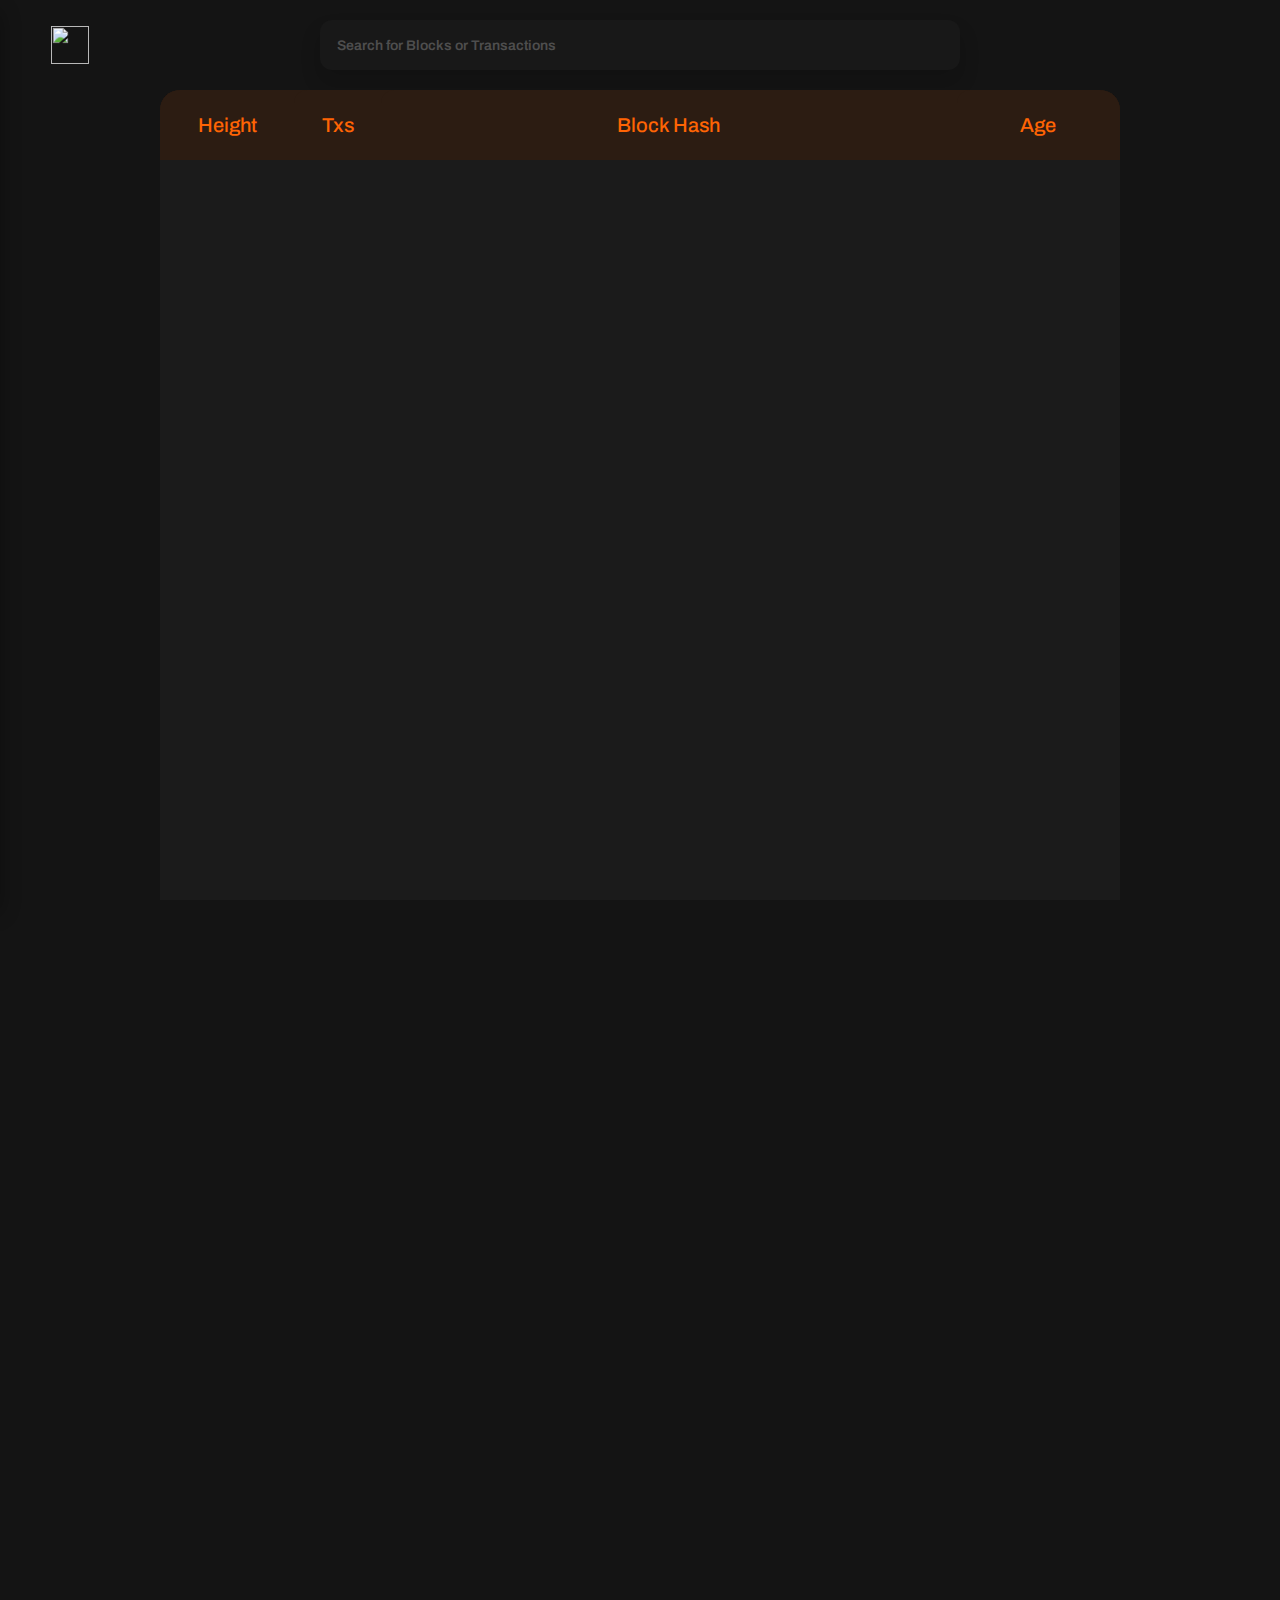
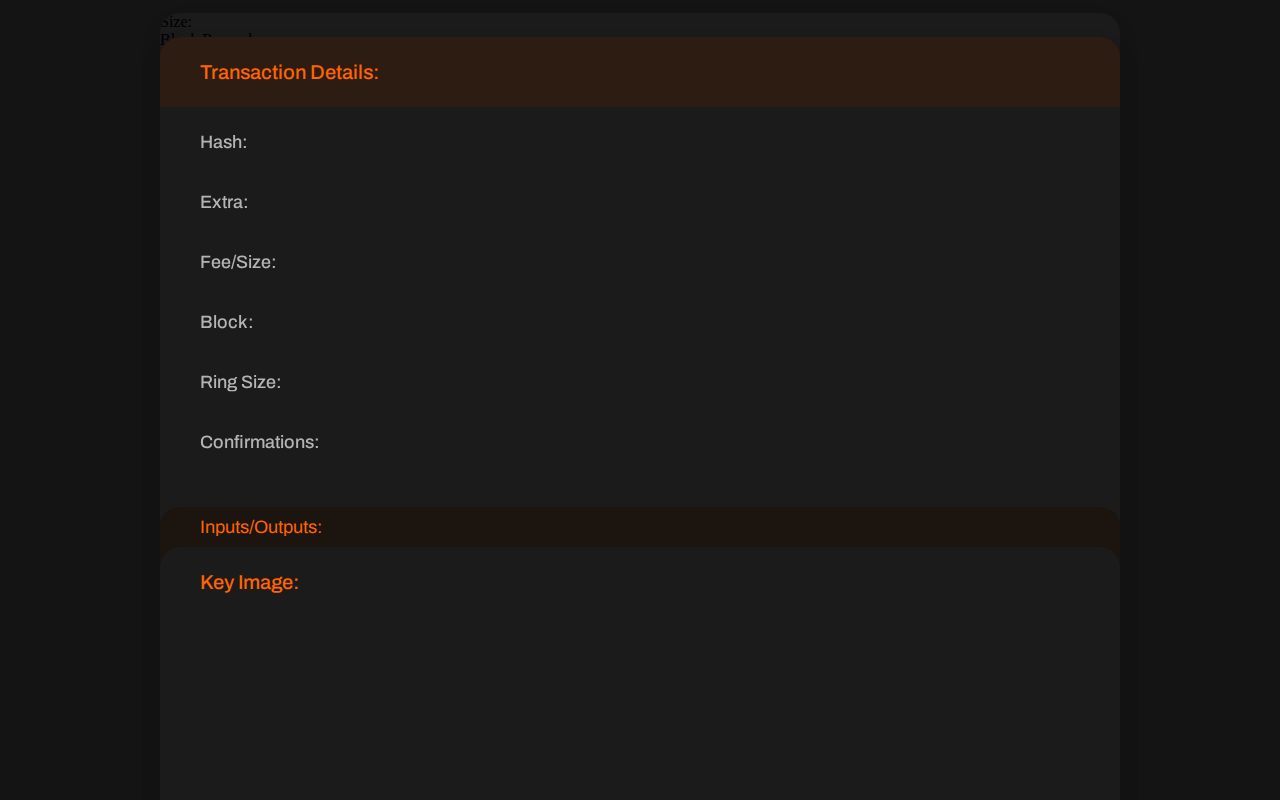
==== commit 3451065f: "Update index.html" ====
--- a/index.html
+++ b/index.html
@@ -6,7 +6,7 @@
 <title>Monero Block Explorer - xmrscan.com</title>
 <meta name="description" content="Explore Blocks and Transactions on the Monero Blockchain">
 <meta name="keywords" content="Monero, XMR, Tracker, Scanner, Explorer, Blockchain, Transaction, xmrscan, moneroscan">
-<meta name="author" content="dnvie">
+<meta name="author" content="echoingcat">
 <meta property="og:title" content="Monero Block Explorer - xmrscan.com" />
 <meta property="og:description" content="Explore Blocks and Transactions on the Monero Blockchain">
 <meta property="og:type" content="website">
@@ -36,18 +36,32 @@
 <script src="https://kit.fontawesome.com/3e92d3f9e5.js" crossorigin="anonymous"></script>
 
 <body>
+    <div class="menu" id="menu">
+        <div class="menuEntry" id="menuEntry0">
+            <img class="menuLogo" id="menuLogo" src="Assets/Logo.svg" onclick="collapseMenuLight()">
+        </div>
+        <div class="menuEntry" id="menuEntry1">
+            <a href="https://xmrscan.com/testnet"><div class="menuEntryData" id="menuEntryData1">TestNet Explorer</div></a>
+        </div>
+        <div class="menuEntry" id="menuEntry2">
+            <div class="menuEntryData" id="menuEntryData2" onclick="showMempool()">View Mempool</div>
+        </div>
+        <div class="menuEntry2" id="menuEntry4">
+            <div class="menuEntryData" id="menuEntryData4" onclick="transition()">Light Theme 🌝</div>
+        </div>
+    </div>
     <div class="header" id="header">
-        <img class="logo" id="logo" src="Assets/Logo.svg" onclick="transition();">
+        <img class="logo" id="logo" src="Assets/MenuLogo.svg" onclick="expandMenu()">
         <div id="priceInfo" class="infoBox" onclick="test()">
             Monero Price:&nbsp; <span id="xmrPrice"></span>&nbsp;&nbsp;<span id="updown"></span>
         </div>
-        <img class="logo" id="logoC" src="Assets/LogoCompact.svg" onclick="transition();">
+        <img class="logo" id="logoC" src="Assets/LogoCompact.svg" onclick="expandMenu()">
         <div id="priceInfo2" class="infoBox2">
             <span id="xmrPrice2"></span>&nbsp;<span id="updown2"></span>
         </div>
         <input class="searchBar truncate" id="searchBar" type="textbox" name="searchFor" placeholder="Search for Blocks or Transactions" onkeydown="search(this)"></input><br>
     </div>
-    <div class="frame" onclick="removeSearchBar()">
+    <div class="frame" onclick="collapseMenu()">
     </div>
 
     <div class="blockPopUp" id="blockPopUp" onscroll="scrollProgressBlock()">
@@ -61,6 +75,19 @@
         </div>
         <div class="blockPopUpHeader"></div>
         <div id="grid-container" class="grid-container">
+        </div>
+    </div>
+
+    <div class="mempool" id="mempool" onscroll="scrollProgressMempool()">
+        <div class="mempool-grid-container-header">
+            <div class="mempool-grid-container-header-item">Tx Size [kB]</div>
+            <div class="mempool-grid-container-header-item">
+                Hash
+            </div>
+            <div class="mempool-grid-container-header-item">Age</div>
+        </div>
+        <div class="mempool-blockPopUpHeader"></div>
+        <div id="mempool-grid-container" class="mempool-grid-container">
         </div>
     </div>
 
@@ -125,6 +152,11 @@
             <div class=progressBarTx-header-item" id="progressBarTxItem"></div>
         </div>
     </div>
+    <div class="progressBarMempool" id="progressBarMempool">
+        <div class="progressBarMempool-header" id="progressBarMempoolHeader">
+            <div class=progressBarMempool-header-item" id="progressBarMempoolItem"></div>
+        </div>
+    </div>
     <div class="progressBarDetails" id="progressBarDetails">
         <div class="progressBarDetails-header" id="progressBarDetailsHeader">
             <div class=progressBarDetails-header-item" id="progressBarDetailsItem"></div>
--- a/block.css
+++ b/block.css
@@ -1,9 +1,14 @@
+html {
+    height: -webkit-fill-available;
+  }
+
 body {
     background-color: var(--background);
     margin: 0;
     padding: 0;
     overflow: hidden;
     height: 2000px;
+    height: -webkit-fill-available;
 }
 
 body.transitioning {
@@ -15,6 +20,17 @@
     color: var(--orange);
     background: var(--lightorange);
 }
+
+a:link { text-decoration: none; }
+
+
+a:visited { text-decoration: none; }
+
+
+a:hover { text-decoration: none; }
+
+
+a:active { text-decoration: none; }
 
 .transition {
     position: absolute;
@@ -149,6 +165,33 @@
     z-index: 3;
     pointer-events: none;
     user-select: none;
+}
+
+.mempool {
+    position: absolute;
+    background-color: var(--containerBG);
+    width: clamp(650px, 60%, 1700px);
+    height: clamp(82.4vh, 1500px, 87.4vh);
+    bottom: -1500;
+    left: 0;
+    right: 0;
+    margin: 0 auto;
+    border-radius: 20px 20px 0 0;
+    transition: all 0.3s;
+    animation-timing-function: cubic-bezier(.24, 0, .37, 1);
+    overflow-y: scroll;
+    z-index: 3;
+}
+
+.mempool.active {
+    bottom: 0px;
+}
+
+.mempool.unfocused {
+    transform: scale(0.95) translateY(-2.4vh);
+    filter: grayscale() brightness(0.95);
+    transition: all 0.3s;
+    animation-timing-function: cubic-bezier(.24, 0, .37, 1);
 }
 
 .grid-container {
@@ -661,6 +704,63 @@
     animation-timing-function: cubic-bezier(.24, 0, .37, 1);
 }
 
+.progressBarMempool {
+    position: absolute;
+    background-color: transparent;
+    width: clamp(650px, 60%, 1700px);
+    height: clamp(82.4vh, 1500px, 87.4vh);
+    bottom: -1500;
+    left: 0;
+    right: 0;
+    margin: 0 auto;
+    border-radius: 20px 20px 0 0;
+    transition: all 0.3s;
+    animation-timing-function: cubic-bezier(.24, 0, .37, 1);
+    overflow-y: scroll;
+    z-index: 5;
+    display: block;
+    opacity: 0;
+    user-select: none !important;
+    pointer-events: none !important;
+    transition: all 0.3s;
+    animation-timing-function: cubic-bezier(.24, 0, .37, 1);
+    overflow: hidden;
+}
+
+.progressBarMempool.active {
+    bottom: 0;
+    transition: all 0.3s;
+    animation-timing-function: cubic-bezier(.24, 0, .37, 1);
+    opacity: 0.05;
+}
+
+.progressBarMempool.unfocused {
+    user-select: none;
+    cursor: pointer;
+    transform: scale(0.95) translateY(-2.4vh);
+    filter: grayscale() brightness(0.95);
+    opacity: 0;
+    transition: all 0.3s;
+    animation-timing-function: cubic-bezier(.24, 0, .37, 1);
+}
+
+.progressBarMempool-header {
+    position: sticky;
+    width: 0%;
+    height: 70px;
+    left: 0;
+    top: 0px;
+    display: grid;
+    grid-template-columns: 100%;
+    background-color: none;
+    opacity: 1;
+    transition-delay: 0.1s;
+    background-color: var(--orange);
+    z-index: 5;
+    transition: all 0.05s;
+    animation-timing-function: cubic-bezier(.24, 0, .37, 1);
+}
+
 .progressBarDetails {
     position: absolute;
     background-color: transparent;
@@ -788,6 +888,157 @@
     animation-timing-function: cubic-bezier(.24, 0, .37, 1);
 }
 
+.menu {
+    position: absolute;
+    height: 100%;
+    width: 300px;
+    left: -300px;
+    top: 0;
+    background-color: var(--menuBackground);
+    z-index: 20;
+    box-shadow: 0px 12px 19px var(--dropShadowFocused);
+    transition: all 0.15s;
+    animation-timing-function: cubic-bezier(.24, 0, .37, 1);
+}
+
+.menu.expanded{
+    left: 0px;
+}
+
+.menuEntry {
+    height: 100px;
+    width: 100%;
+}
+
+.menuEntry2 {
+    position: absolute;
+    height: 100px;
+    width: 100%;
+    bottom: 30px;
+}
+
+.menuEntryData {
+    position: relative;
+    height: 70px;
+    width: 76%;
+    top: 15%;
+    left: 12%;
+    background-color: var(--background);
+    border-radius: 12px;
+    font-family: 'CascadiaCode';
+    font-size: 16px;
+    font-weight: 600;
+    color: var(--text);
+    text-align: center;
+    line-height: 70px;
+    transition: all 0.15s;
+    animation-timing-function: cubic-bezier(.24, 0, .37, 1);
+}
+
+.menuEntryData:hover {
+    cursor: pointer;
+    color: var(--inv);
+    box-shadow: 0px 12px 15px var(--dropShadowFocused);
+}
+
+#menuEntryData1 {
+    margin-top: 0px;
+}
+
+.menuLogo {
+    transform: scale(0.4);
+}
+
+.mempool-grid-container {
+    position: absolute;
+    width: 100%;
+    height: 100px;
+    left: 0;
+    top: 72px;
+    display: grid;
+    grid-template-columns: 15% 70% 15%;
+    opacity: 1;
+    transition-delay: 0.1s;
+    z-index: 3;
+}
+
+.mempool-grid-container.active {
+    opacity: 1;
+}
+
+.mempool-grid-item {
+    background-color: var(--containerBG);
+    padding: 22.5px;
+    font-size: 22px;
+    text-align: center;
+}
+
+.mempool-grid-container-header {
+    position: sticky;
+    width: 100%;
+    height: 70px;
+    left: 0;
+    top: 0px;
+    display: grid;
+    grid-template-columns: 15% 70% 15%;
+    background-color: none;
+    opacity: 1;
+    transition-delay: 0.1s;
+    background-color: var(--lightorange);
+    z-index: 4;
+}
+
+.mempool-grid-container-header2 {
+    position: sticky;
+    width: 100%;
+    height: 70px;
+    left: 0;
+    top: 0px;
+    display: grid;
+    grid-template-columns: 15% 70% 15%;
+    opacity: 1;
+    transition-delay: 0.1s;
+    background-color: var(--orange);
+    z-index: 10;
+}
+
+.mempool-grid-container-header-item {
+    background-color: var(--lightorange);
+    border-radius: 13px 0 0 0;
+    border: 0px solid;
+    font-family: 'Archivo';
+    font-weight: 500;
+    font-size: 22px;
+    color: var(--orange);
+    text-align: center;
+    line-height: 70px;
+}
+
+.mempool-grid-container-header-item2 {
+    width: 100%;
+    background-color: var(--lightorange);
+    border-radius: 0 0 0 0;
+    border: 0px solid;
+    font-family: 'Archivo';
+    font-weight: 500;
+    font-size: 16px;
+    color: var(--orange);
+    text-align: center;
+    line-height: 68px;
+    border-style: none;
+    outline: none;
+    transition: all 0.15s;
+    animation-timing-function: cubic-bezier(.24, 0, .37, 1);
+}
+
+.mempool-grid-container-header-item.active {
+    color: transparent;
+}
+
+#menuLogo {
+    cursor: pointer;
+}
+
 
 /* Responsive Resolutions*/
 
--- a/colors.css
+++ b/colors.css
@@ -22,6 +22,7 @@
     --subheaderText: #ff6404;
     --dropShadow: #00000033;
     --dropShadowFocused: #00000053;
+    --menuBackground: #0c0c0c;
 }
 
 [data-theme="dark"] {
@@ -44,8 +45,9 @@
     --subheaderBG: #ff6404;
     --subheaderBG2: #ff6404;
     --subheaderText: white;
-    --dropShadow: #00000013;
-    --dropShadowFocused: #00000023;
+    --dropShadow: #00000003;
+    --dropShadowFocused: #00000013;
+    --menuBackground: rgb(255, 255, 255);
 }
 
 @font-face {
